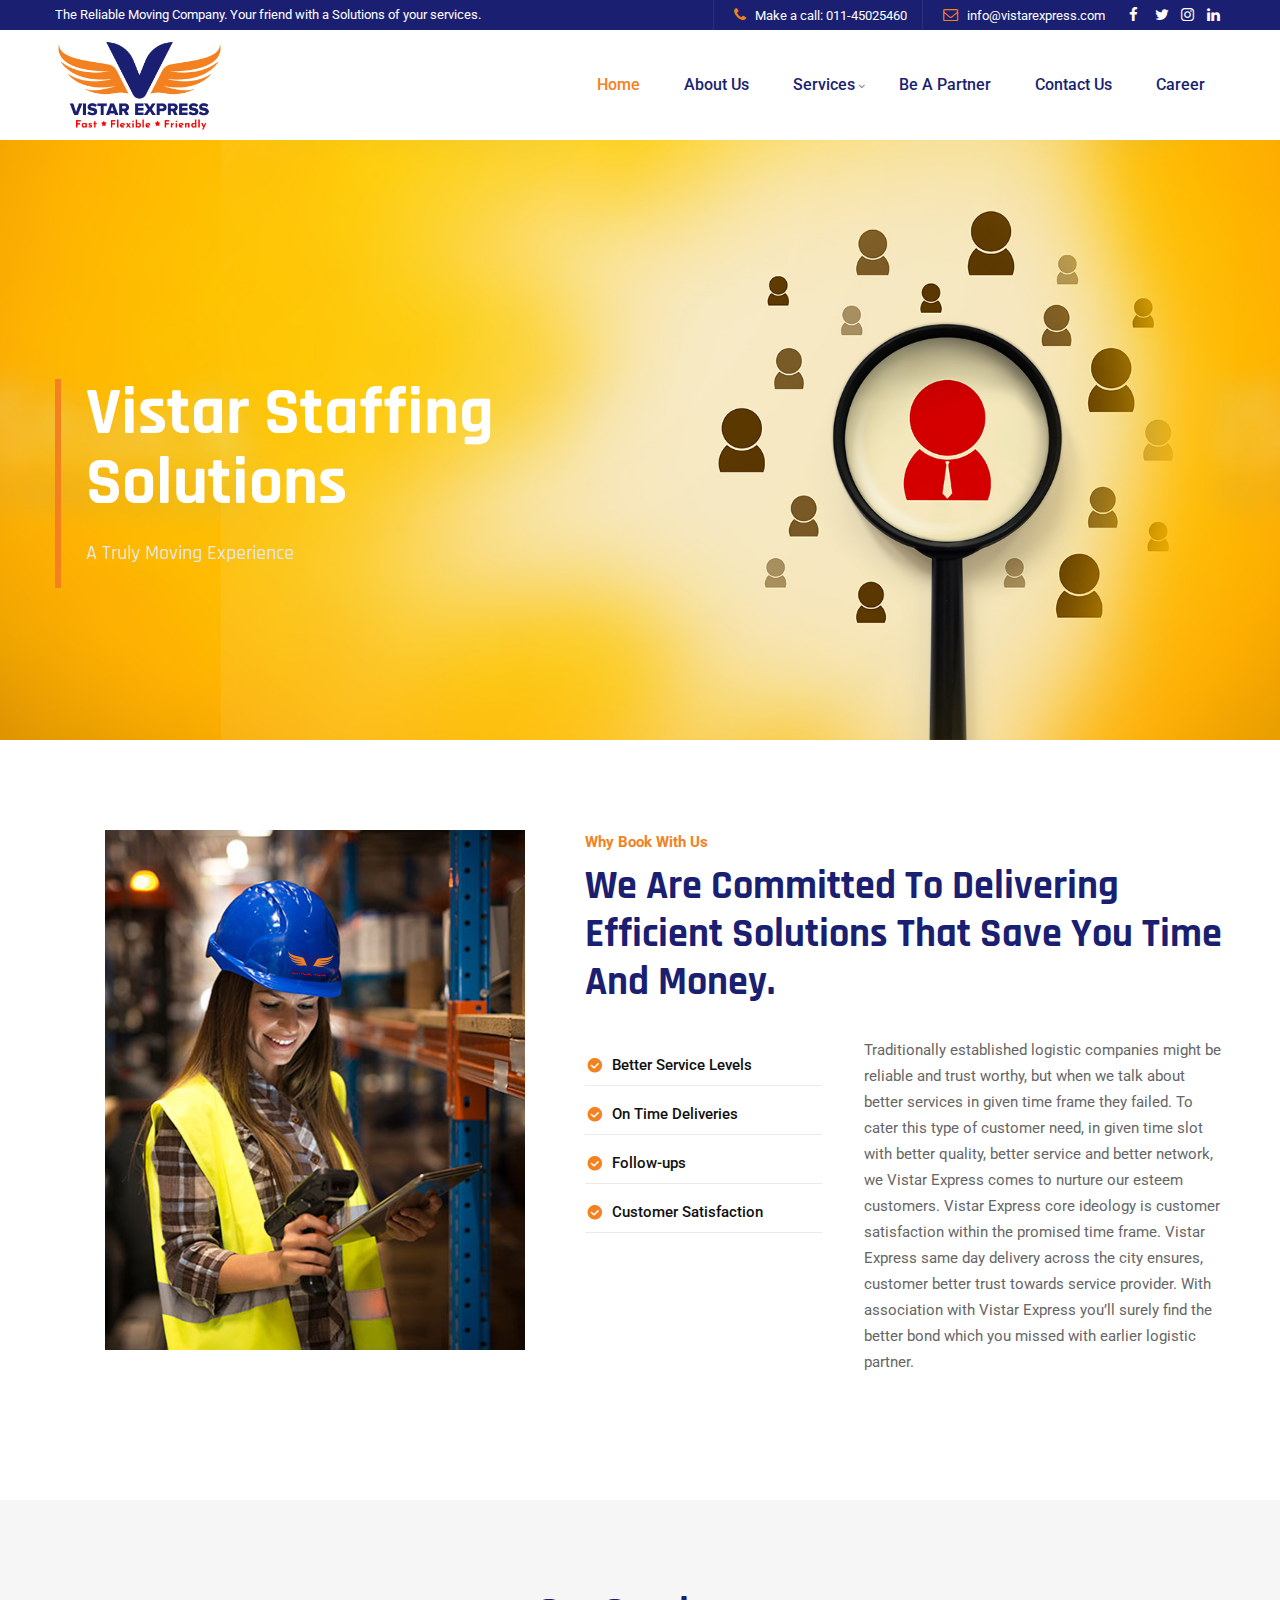
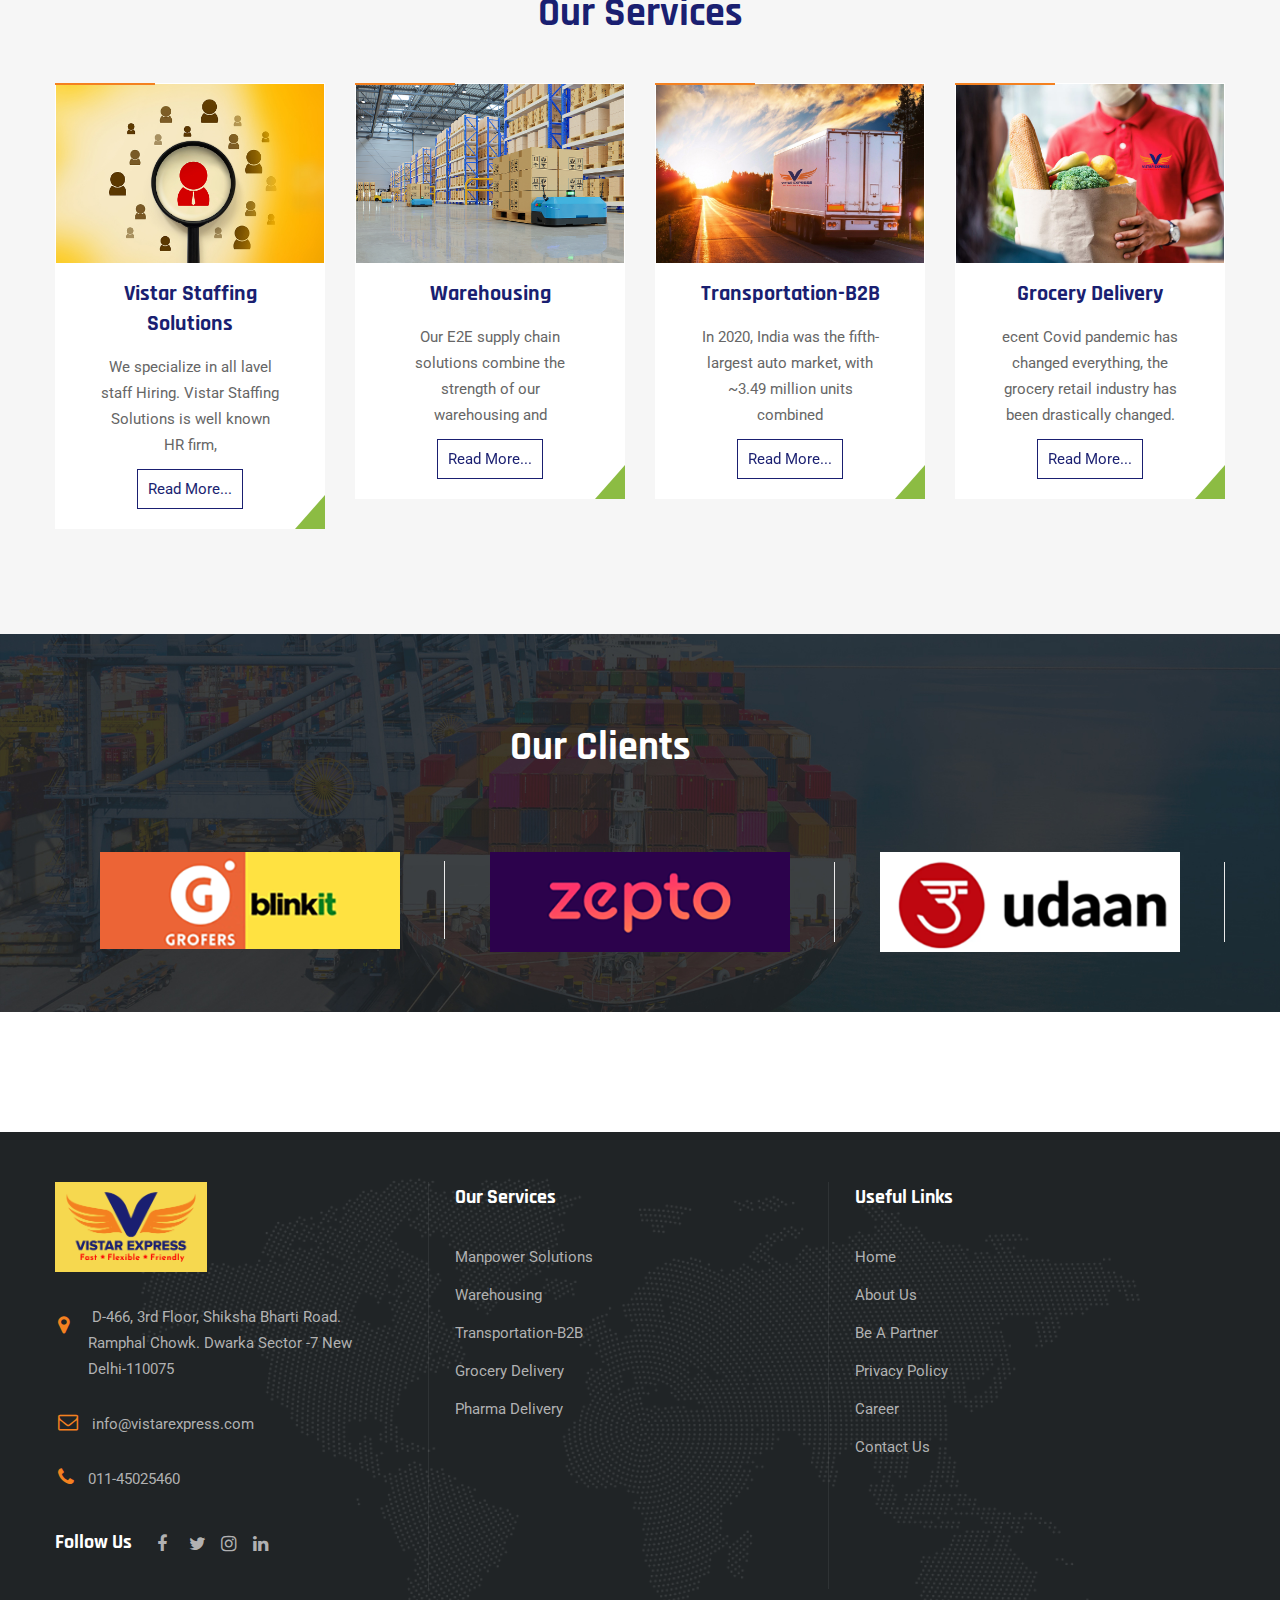
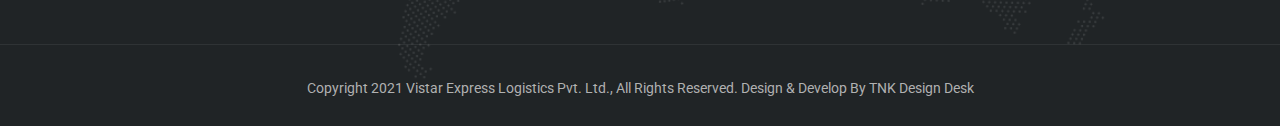
==== index.html @ c0fc0c7a "update files" ====
<!DOCTYPE html>
<html lang="en">

<!-- Mirrored from vistarexpress.com/ by HTTrack Website Copier/3.x [XR&CO'2014], Wed, 12 Mar 2025 23:53:25 GMT -->
<!-- Added by HTTrack --><meta http-equiv="content-type" content="text/html;charset=UTF-8" /><!-- /Added by HTTrack -->
<head>
<meta charset="utf-8">
<meta http-equiv="X-UA-Compatible" content="IE=edge">
<script type="application/ld+json">
		{
			"@context": "https://schema.org",
			"@type": "Product",
			"name": "VistarExpress Logistics Services",
			"image": "https://www.vistarexpress.com/images/logo.png",
			"telephone": "011-45025460",
			"email": " info@vistarexpress.com",
			"address": {
				"@type": "PostalAddress",
				"streetAddress": "D-466, 3rd Floor, ",
				"addressLocality": "Shiksha Bharti Road. Ramphal Chowk",
				"addressRegion": " New Delhi",
				"addressCountry": "India",
				"postalCode": "110075"
			},
			"url": "https://www.vistarexpress.com/",
			"aggregateRating": {
				"@type": "AggregateRating",
				"ratingValue": "4.8",
				"bestRating": "5",
				"ratingCount": "1,039"
			},
			"priceRange": "Call ☎ 011-45025460 | E:  info@vistarexpress.com"
		}
		}
	</script>
<meta name="description" content="Vistar Express Logistics Private Limited- Managing logistics for world’s multinational companies." />
<meta name="author" content="Vistar Express Logistics Private Limited" />
<meta name="viewport" content="width=device-width, initial-scale=1, maximum-scale=1" />
<title>Vistar Express Logistics Private Limited- Managing logistics for world’s multinational companies.</title>

<!-- favicon icon -->
<link rel="shortcut icon" href="images/favicon.png"/>

<!-- bootstrap -->
<link rel="stylesheet" type="text/css" href="css/bootstrap.min.css"/>

<!-- animate -->
<link rel="stylesheet" type="text/css" href="css/animate.css"/>

<!-- flaticon -->
<link rel="stylesheet" type="text/css" href="css/flaticon.css"/>

<!-- fontawesome -->
<link rel="stylesheet" type="text/css" href="css/font-awesome.min.css"/>

<!-- themify -->
<link rel="stylesheet" type="text/css" href="css/themify-icons.css"/>

<!-- slick -->
<link rel="stylesheet" type="text/css" href="css/slick.css">

<!-- prettyphoto -->
<link rel="stylesheet" type="text/css" href="css/prettyPhoto.css">

<!-- shortcodes -->
<link rel="stylesheet" type="text/css" href="css/shortcode.css"/>

<!-- main -->
<link rel="stylesheet" type="text/css" href="css/main.css"/>

<!-- megamenu -->
<link rel="stylesheet" type="text/css" href="css/megamenu.css"/>

<!-- responsive -->
<link rel="stylesheet" type="text/css" href="css/responsive.css"/>
</head>

<body>
<!--page start-->
<div class="page">
<!-- 
<div id="preloader" class="blobs-wrapper">
  <div class="cmt-bgcolor-skincolor loader"></div>
</div>
 -->
<!--header start-->
<header id="masthead" class="header cmt-header-style-02"> 
  <!-- cmt-topbar-wrapper -->
  <div class="cmt-topbar cmt-bgcolor-transpatant cmt-textcolor-white clearfix">
    <div class="container">
      <div class="row">
        <div class="col-md-12 d-flex flex-row align-items-center justify-content-center">
          <div class="cmt-topbar-content">
            <ul class="top-contact text-left">
              <li class="list-inline-item">The Reliable Moving Company. Your friend with a Solutions of your services.</li>
            </ul>
          </div>
          <div class="top_bar_contact_item ml-auto">
            <div class="top_bar_icon"><i class="fa fa-phone"></i> </div>
            Make a call:<a href="#"> 011-45025460</a> </div>
          <div class="top_bar_contact_item">
            <div class="top_bar_icon"><i class="fa fa-envelope-o"></i></div>
            info@vistarexpress.com </div>
          <div class="cmt-social-links-wrapper list-inline">
            <ul class="social-icons">
              <li> <a class="tooltip-bottom" target="_blank" href="https://www.facebook.com/VistarExpress" data-tooltip="Facebook"><i class="fa fa-facebook"></i></a> </li>
              <li> <a class="tooltip-bottom" target="_blank" href="https://twitter.com/vistarexpress" data-tooltip="Twitter"><i class="fa fa-twitter"></i></a> </li>
              <li> <a class="tooltip-bottom" target="_blank" href="https://www.instagram.com/vistarexpress/" data-tooltip="instagram"><i class="fa fa-instagram"></i></a> </li>
              <li> <a class="tooltip-bottom" target="_blank" href="https://www.linkedin.com/company/vistarexpress/" data-tooltip="linkedin"><i class="fa fa-linkedin"></i></a> </li>
            </ul>
          </div>
        </div>
      </div>
    </div>
  </div>
  <!-- cmt-topbar-wrapper end --> 
  <!-- site-header-menu -->
  <div id="site-header-menu" class="site-header-menu">
    <div class="site-header-menu-inner cmt-stickable-header ">
      <div class="container">
        <div class="row">
          <div class="col"> 
            <!--site-navigation -->
            <div class="site-navigation d-flex flex-row align-items-center"> 
              <!-- site-branding -->
              <div class="site-branding mr-auto"> <a class="home-link" href="index-2.html" title="Shiftler" rel="home"> <img id="logo-img" class="img-center standardlogo" src="images/logo.png" alt="logo-img"> </a> </div>
              <!-- site-branding end -->
              <div class="btn-show-menu-mobile menubar menubar--squeeze"> <span class="menubar-box"> <span class="menubar-inner"></span> </span> </div>
              <!-- menu -->
              <nav class="main-menu menu-mobile" id="menu">
                <ul class="menu">
                  <li class="active"><a href="index-2.html" >Home</a></li>
                  <li><a href="about-us.html">About Us</a></li>
                  <li class="mega-menu-item"><a href="#" class="mega-menu-link">Services</a>
                    <ul class="mega-submenu">
						<li><a href="manpower-solutions.html">Vistar Staffing Solutions</a></li>
                      <li><a href="warehousing.html">Warehousing</a></li>
                      <li><a href="transportation-b2b.html">Transportation-B2B</a></li>
                      <li><a href="grocery-delivery.html">Grocery Delivery</a></li>
                      <li><a href="pharma-delivery.html">Pharma Delivery</a></li>
                      
                    </ul>
                  </li>
                  <li> <a href="be-a-partner.html" >Be A Partner</a> </li>
                  <li> <a href="contact-us.html" >Contact Us</a> </li>
                  <li> <a href="career.html" >Career</a> </li>
                </ul>
              </nav>
            </div>
            <!-- site-navigation end--> 
          </div>
        </div>
      </div>
    </div>
  </div>
  <!-- site-header-menu end--> 
</header>

<!-- Banner -->
<div class="banner_slider_wrapper">
  <div class="banner_slider">
	  <div class="slide" style="background-image: url(images/slides/slider-mainbg-005.jpg);">
      <div class="slide__content cmt-textcolor-white text-left slide_style2">
        <div class="container">
          <div class="row">
            <div class="col-lg-12">
              <div class="slide__content--headings">
                <div class="border_left">
                  <h2  data-animation="fadeInDown " class="s2">Vistar Staffing</h2>
                  <h2  data-animation="fadeInDown " class="s2">Solutions</h2>
                  <p data-animation="fadeInLeft" data-delay="0.5">A Truly Moving Experience</p>
                </div>
                <!--<div data-animation="fadeInUp" data-delay="1.4" class="align-items-center"> <a class="cmt-btn cmt-btn-size-md cmt-btn-shape-square cmt-btn-style-border cmt-textcolor-white mr-20" href="contact-us.php">Contact Us !</a> <a class="cmt-btn cmt-btn-size-md cmt-btn-shape-square cmt-btn-style-fill cmt-btn-color-skincolor cmt-textcolor-white" href="contact-us.php">Request A Call Back!</a> </div>--> 
              </div>
            </div>
          </div>
        </div>
      </div>
    </div>
    <div class="slide" style="background-image: url(images/slides/slider-mainbg-001.jpg);">
      <div class="slide__content cmt-textcolor-white text-left slide_style2">
        <div class="container">
          <div class="row">
            <div class="col-lg-12">
              <div class="slide__content--headings">
                <div class="border_left">
                  <h2  data-animation="fadeInUp" data-delay="1">Grocery</h2>
                  <h2  data-animation="fadeInUp" data-delay="2">Delivery</h2>
                  <p data-animation="fadeInLeft" data-delay="0.5">A Truly Moving Experience</p>
                </div>
                <!--<div class="pb-10">
                    <div class="mt-25" data-animation="fadeInRight" data-delay="4"> <a class="cmt-btn cmt-btn-size-md cmt-btn-shape-square cmt-btn-style-fill cmt-btn-color-skincolor cmt-textcolor-white mr-20" href="contact-us.php">Request A Call Back!</a> <a class="cmt-btn cmt-btn-size-md cmt-btn-shape-square cmt-btn-style-border cmt-textcolor-white" href="contact-us.php">Contact Us !</a> </div>
                  </div>--> 
              </div>
            </div>
          </div>
        </div>
      </div>
    </div>
    
    <div class="slide" style="background-image: url(images/slides/slider-mainbg-002.jpg);">
      <div class="slide__content cmt-textcolor-white text-left slide_style2">
        <div class="container">
          <div class="row">
            <div class="col-lg-12">
              <div class="slide__content--headings">
                <div class="border_left">
                  <h2  data-animation="fadeInDown " class="s2">Pharma</h2>
                  <h2  data-animation="fadeInDown " class="s2">Delivery</h2>
                  <p data-animation="fadeInLeft" data-delay="0.5">A Truly Moving Experience</p>
                </div>
                <!--<div data-animation="fadeInUp" data-delay="1.4" class="align-items-center"> <a class="cmt-btn cmt-btn-size-md cmt-btn-shape-square cmt-btn-style-border cmt-textcolor-white mr-20" href="contact-us.php">Contact Us !</a> <a class="cmt-btn cmt-btn-size-md cmt-btn-shape-square cmt-btn-style-fill cmt-btn-color-skincolor cmt-textcolor-white" href="contact-us.php">Request A Call Back!</a> </div>--> 
              </div>
            </div>
          </div>
        </div>
      </div>
    </div>
    <div class="slide" style="background-image: url(images/slides/slider-mainbg-003.jpg);">
      <div class="slide__content cmt-textcolor-white text-left slide_style2">
        <div class="container">
          <div class="row">
            <div class="col-lg-12">
              <div class="slide__content--headings">
                <div class="border_left">
                  <h2  data-animation="fadeInDown " class="s2">Transport</h2>
                  <h2  data-animation="fadeInDown " class="s2">B2B</h2>
                  <p data-animation="fadeInLeft" data-delay="0.5">A Truly Moving Experience</p>
                </div>
                <!--<div data-animation="fadeInUp" data-delay="1.4" class="align-items-center"> <a class="cmt-btn cmt-btn-size-md cmt-btn-shape-square cmt-btn-style-border cmt-textcolor-white mr-20" href="contact-us.php">Contact Us !</a> <a class="cmt-btn cmt-btn-size-md cmt-btn-shape-square cmt-btn-style-fill cmt-btn-color-skincolor cmt-textcolor-white" href="contact-us.php">Request A Call Back!</a> </div>--> 
              </div>
            </div>
          </div>
        </div>
      </div>
    </div>
    <div class="slide" style="background-image: url(images/slides/slider-mainbg-004.jpg);">
      <div class="slide__content cmt-textcolor-white text-left slide_style2">
        <div class="container">
          <div class="row">
            <div class="col-lg-12">
              <div class="slide__content--headings">
                <div class="border_left">
                  <h2  data-animation="fadeInDown " class="s2">Warehousing</h2>
                  <h2  data-animation="fadeInDown " class="s2">Services</h2>
                  <p data-animation="fadeInLeft" data-delay="0.5">A Truly Moving Experience</p>
                </div>
                <!--<div data-animation="fadeInUp" data-delay="1.4" class="align-items-center"> <a class="cmt-btn cmt-btn-size-md cmt-btn-shape-square cmt-btn-style-border cmt-textcolor-white mr-20" href="contact-us.php">Contact Us !</a> <a class="cmt-btn cmt-btn-size-md cmt-btn-shape-square cmt-btn-style-fill cmt-btn-color-skincolor cmt-textcolor-white" href="contact-us.php">Request A Call Back!</a> </div>--> 
              </div>
            </div>
          </div>
        </div>
      </div>
    </div>
  </div>
</div>
<!-- Banner end--> 
<!--site-main start-->
<div class="site-main">
<!-- aboutus-section -->
<section class="cmt-row aboutus-section cmt-bgcolor-white clearfix">
  <div class="container">
    <div class="row"><!-- row -->
      <div class="col-lg-5 col-md-12 col-sm-12"> 
        <!-- cmt_single_image-wrapper -->
        <div class="cmt_single_image-wrapper pl-50"> <img class="img-fluid" src="images/single-img-01.jpg" title="single-img-one" alt="single-img-one"> </div>
        <!-- cmt_single_image-wrapper end --> 
        
      </div>
      <div class="col-lg-7 col-md-12 col-sm-12">
        <div class="pl-30 res-991-pl-0"> 
          <!-- section title -->
          <div class="section-title clearfix">
            <div class="title-header">
              <h3>Why Book With Us</h3>
              <h2 class="title">We Are Committed To Delivering Efficient Solutions That Save You Time And Money.</h2>
            </div>
          </div>
          <!-- section title end --> 
          <!-- row -->
          <div class="row">
            <div class=" col-lg-5 col-md-6 col-sm-12">
              <ul class="cmt-list cmt-list-style-icon">
                <li><i class="fa fa-check-circle cmt-textcolor-skincolor"></i><span class="cmt-list-li-content">Better Service Levels</span></li>
                <li><i class="fa fa-check-circle cmt-textcolor-skincolor"></i><span class="cmt-list-li-content">On Time Deliveries</span></li>
                <li><i class="fa fa-check-circle cmt-textcolor-skincolor"></i><span class="cmt-list-li-content">Follow-ups</span></li>
                <li><i class="fa fa-check-circle cmt-textcolor-skincolor"></i><span class="cmt-list-li-content">Customer Satisfaction</span></li>
              </ul>
            </div>
            <div class="col-lg-7 col-md-6 col-sm-12">
              <div class="mb-35">
                <div class="about-us-desc mb-15">Traditionally established logistic companies might be reliable and trust worthy, but when we talk about better services in given time frame they failed. To cater this type of customer need, in given time slot with better quality, better service and better network, we Vistar Express comes to nurture our esteem customers. Vistar Express core ideology is customer satisfaction within the promised time frame. Vistar Express same day delivery across the city ensures, customer better trust towards service provider. With association with Vistar Express you’ll surely find the better bond which you missed with earlier logistic partner.</div>
              </div>
            </div>
          </div>
          <!-- row END--> 
        </div>
      </div>
    </div>
    <!-- row end --> 
  </div>
</section>
<!-- aboutus-section end --> 
<!-- service-section -->
<section class="cmt-row service-section  cmt-bgcolor-grey clearfix">
  <div class="container"> 
    <!--row-->
    <div class="row">
      <div class="col-lg-12 col-md-12 col-sm-12 m-auto"> 
        <!--section title-->
        <div class="section-title text-center">
          <div class="title-header">
            <h2 class="title">Our Services</h2>
          </div>
        </div>
        <!--section title end--> 
      </div>
    </div>
    <!--row end-->
    <div class="row slick_slider services" data-slick='{"slidesToShow": 4, "slidesToScroll": 1, "arrows":false,"dots":false, "autoplay":false, "infinite":true,"responsive": [{"breakpoint":1100,"settings":{"slidesToShow": 3}} , {"breakpoint":992,"settings":{"slidesToShow": 2}},
                    {"breakpoint":630,"settings":{"slidesToShow": 1}}]}'>
      <div class="col-12">
        <div class="cmt-bgcolor-white featured-icon-box icon-align-top-content text-left style3">
          <div class="featured-icon">
            <div class="cmt-icon cmt-icon_element-onlytxt cmt-icon_element-color-skincolor cmt-icon_element-size-lg"> <img src="images/manpower-solutions.jpg" class="img-fluid"> </div>
          </div>
          <div class="featured-content">
            <div class="featured-title">
              <h3><a href="manpower-solutions.html">Vistar Staffing Solutions</a></h3>
            </div>
            <div class="featured-desc">We specialize in all lavel staff Hiring. Vistar Staffing Solutions is well known HR firm, </div>
            <a href="manpower-solutions.html" class="btn_new">Read More...</a> </div>
        </div>
      </div>
      <div class="col-12">
        <div class="cmt-bgcolor-white featured-icon-box icon-align-top-content text-left style3">
          <div class="featured-icon">
            <div class="cmt-icon cmt-icon_element-onlytxt cmt-icon_element-color-skincolor cmt-icon_element-size-lg"> <img src="images/Warehousing-1-min.jpg" class="img-fluid"> </div>
          </div>
          <div class="featured-content">
            <div class="featured-title">
              <h3><a href="warehousing.html">Warehousing</a></h3>
            </div>
            <div class="featured-desc"> Our E2E supply chain solutions combine the strength of our warehousing and </div>
            <a href="warehousing.html" class="btn_new">Read More...</a> </div>
        </div>
      </div>
      <div class="col-12">
        <div class="cmt-bgcolor-white featured-icon-box icon-align-top-content text-left style3">
          <div class="featured-icon">
            <div class="cmt-icon cmt-icon_element-onlytxt cmt-icon_element-color-skincolor cmt-icon_element-size-lg"> <img src="images/Transportation-B2B.jpg" class="img-fluid"> </div>
          </div>
          <div class="featured-content">
            <div class="featured-title">
              <h3><a href="transportation-b2b.html">Transportation-B2B</a></h3>
            </div>
            <div class="featured-desc"> In 2020, India was the fifth-largest auto market, with ~3.49 million units combined </div>
            <a href="transportation-b2b.html" class="btn_new">Read More...</a> </div>
        </div>
      </div>
      <div class="col-12">
        <div class="cmt-bgcolor-white featured-icon-box icon-align-top-content text-left style3">
          <div class="featured-icon">
            <div class="cmt-icon cmt-icon_element-onlytxt cmt-icon_element-color-skincolor cmt-icon_element-size-lg"> <img src="images/Grocery-Delivery-min.jpg" class="img-fluid"> </div>
          </div>
          <div class="featured-content">
            <div class="featured-title">
              <h3><a href="grocery-delivery.html">Grocery Delivery</a></h3>
            </div>
            <div class="featured-desc"> ecent Covid pandemic has changed everything, the grocery retail industry has been drastically changed. </div>
            <a href="grocery-delivery.html" class="btn_new">Read More...</a> </div>
        </div>
      </div>
      <div class="col-12">
        <div class="cmt-bgcolor-white featured-icon-box icon-align-top-content text-left style3">
          <div class="featured-icon">
            <div class="cmt-icon cmt-icon_element-onlytxt cmt-icon_element-color-skincolor cmt-icon_element-size-lg"> <img src="images/Pharma-1-min.jpg" class="img-fluid"> </div>
          </div>
          <div class="featured-content">
            <div class="featured-title">
              <h3><a href="pharma-delivery.html">Pharma Delivery</a></h3>
            </div>
            <div class="featured-desc"> India enjoys an important position in the global pharmaceuticals sector. Indian harmaceutical </div>
            <a href="pharma-delivery.html" class="btn_new">Read More...</a> </div>
        </div>
      </div>
    </div>
  </div>
</section>
<!--End service-section --> 
<!-- brocken-section -->
<section class="cmt-row bottom-zero-padding-section mb-120 cmt-bg cmt-bgimage-yes bg-img4 clearfix">
<div class=" cmt-bg-layer cmt-row-wrapper-bg-layer"></div>
<div class="container">
<!--row-->
<div class="row">
<div class="col-lg-12 col-md-12 col-sm-12">
  <div class="pr-80  res-991-pr-0">
    <div class="section-title">
      <div class="title-header">
        <h2 class="title cmt-textcolor-white text-center">Our Clients</h2>
      </div>
      <!-- <div class="title-desc cmt-textcolor-white">
                  <p class="mb-0">Fill up the form and our team will get in touch with you shortly.</p>
                </div> --> 
    </div>
    <!-- section title end --> 
    
  </div>
</div>
<div class="col-lg-12">
<!--client-section-->
<div class="cmt-row client-section  z-index-1 clearfix">
<div class="container"> 
  <!-- row -->
  <div class=" text-center">
    <div class="m-auto">
      <div class="cmt-bgcolor-transpatant">
        <div class="layer-content"> 
          <!-- slick_slider -->
          <div class="row slick_slider cmt-client-box" data-slick='{"slidesToShow": 3, "slidesToScroll": 1, "arrows":false, "autoplay":true, "infinite":true, "responsive": [{"breakpoint":1200,"settings":{"slidesToShow": 5}}, {"breakpoint":1024,"settings":{"slidesToShow": 4}}, {"breakpoint":777,"settings":{"slidesToShow": 3}}, {"breakpoint":575,"settings":{"slidesToShow": 2}},
                                    {"breakpoint":425,"settings":{"slidesToShow": 1}}]}'>
            <div class="col-md-12">
              <div class="client-box style2">
                <div class="cmt-client-logo">
                  <div class="client-thumbnail"> <img class="img-fluid auto_size" src="images/client/white-client-logo1.png" alt="image"> </div>
                </div>
              </div>
            </div>
            <div class="col-md-12">
              <div class="client-box style2">
                <div class="cmt-client-logo">
                  <div class="client-thumbnail"> <img class="img-fluid auto_size" src="images/client/white-client-logo2.png" alt="image"> </div>
                </div>
              </div>
            </div>
            <div class="col-md-12">
              <div class="client-box style2">
                <div class="cmt-client-logo">
                  <div class="client-thumbnail"> <img class="img-fluid auto_size" src="images/client/white-client-logo3.png" alt="image"> </div>
                </div>
              </div>
            </div>
            <div class="col-md-12">
              <div class="client-box style2">
                <div class="cmt-client-logo">
                  <div class="client-thumbnail"> <img class="img-fluid auto_size" src="images/client/white-client-logo4.png" alt="image"> </div>
                </div>
              </div>
            </div>
            <!--<div class="col-md-12">
                                            <div class="client-box style2">
                                                <div class="cmt-client-logo">
                                                    <div class="client-thumbnail">
                                                        <img class="img-fluid auto_size" src="images/client/white-client-logo5.png" alt="image">
                                                    </div>
                                                </div>
                                            </div>
                                        </div>-->
            <div class="col-md-12">
              <div class="client-box style2">
                <div class="cmt-client-logo">
                  <div class="client-thumbnail"> <img class="img-fluid auto_size" src="images/client/white-client-logo6.png" alt="image"> </div>
                </div>
              </div>
            </div>
            <div class="col-md-12">
              <div class="client-box style2">
                <div class="cmt-client-logo">
                  <div class="client-thumbnail"> <img class="img-fluid auto_size" src="images/client/white-client-logo7.png" alt="image"> </div>
                </div>
              </div>
            </div>
          </div>
          <!-- cmt-client end --> 
        </div>
      </div>
    </div>
    </section>
    <!-- <section class="cmt-row bottom-zero-padding-section mb-120 cmt-bg cmt-bgimage-yes bg-img4 clearfix">
      <div class=" cmt-bg-layer cmt-row-wrapper-bg-layer"></div>
      <div class="container"> 
        
        <div class="row">
          <div class="col-lg-6 col-md-12 col-sm-12">
            <div class="pr-80  res-991-pr-0">
              <div class="section-title">
                <div class="title-header">
                  <h2 class="title cmt-textcolor-white">Want to expand your business and looking for a reliable logistics partner?</h2>
                </div>
                <div class="title-desc cmt-textcolor-white">
                  <p class="mb-0">Fill up the form and our team will get in touch with you shortly.</p>
                </div>
              </div>
              
              <div class="row no-gutters">
                <div class="col-lg-4 col-md-4 col-sm-4"> 
                  
                  <div class="featured-icon-box icon-align-top-content text-left">
                    <div class="featured-icon">
                      <div class="cmt-icon cmt-icon_element-onlytxt cmt-icon_element-color-skincolor cmt-icon_element-size-lg"> <i class="flaticon-delivery-truck-2"></i> </div>
                    </div>
                    <div class="featured-content">
                      <div class="content-inner">
                        <div class="featured-title">
                          <h3 class="cmt-textcolor-white">Transparent Pricing</h3>
                        </div>
                      </div>
                    </div>
                  </div>
                  
                </div>
                <div class="col-lg-4 col-md-4 col-sm-4"> 
                  
                  <div class="featured-icon-box  icon-align-top-content text-left">
                    <div class="featured-icon">
                      <div class="cmt-icon cmt-icon_element-onlytxt cmt-icon_element-color-skincolor cmt-icon_element-size-lg"> <i class="flaticon-fast-delivery"></i> </div>
                    </div>
                    <div class="featured-content">
                      <div class="content-inner">
                        <div class="featured-title">
                          <h3 class="cmt-textcolor-white">Real-Time Tracking</h3>
                        </div>
                      </div>
                    </div>
                  </div>
                 
                </div>
                <div class="col-lg-4 col-md-4 col-sm-4"> 
                  
                  <div class="featured-icon-box  icon-align-top-content text-left ">
                    <div class="featured-icon">
                      <div class="cmt-icon cmt-icon_element-onlytxt cmt-icon_element-color-skincolor cmt-icon_element-size-lg"> <i class="flaticon-import"></i> </div>
                    </div>
                    <div class="featured-content">
                      <div class="content-inner">
                        <div class="featured-title">
                          <h3 class="cmt-textcolor-white">Warehouse Handling</h3>
                        </div>
                      </div>
                    </div>
                  </div>
                  
                </div>
              </div>
            </div>
          </div>
          <div class="col-lg-6 col-md-12 col-sm-12">
            <div class="brocken-wrap-form res-991-mt-30">
              <div class="cmt-bgcolor-white box-shadow z-index-U">
                <div class="cmt-bgcolor-skincolor w-100 d-flex">
                  <div class="cmt-icon cmt-icon_element-size-sm"> <i class="flaticon-email-1"></i> </div>
                  
                  <div class="title-header">
                    <h2 class="title">Request A Quote</h2>
                  </div>
                 
                </div>
                <form id="cmt-contactform-1" class="cmt-contactform-1 wrap-form clearfix spacing-6" method="post" action="#" >
                  <div class="row">
                    <div class="col-lg-12">
                      <label> <span class="text-input">
                        <input name="name" type="text" value="" placeholder="Name" required="required">
                        </span> </label>
                    </div>
                    <div class="col-lg-12">
                      <label> <span class="text-input">
                        <input name="phone" type="text" value="" placeholder="Email" required="required">
                        </span> </label>
                    </div>
                    <div class="col-lg-12">
                      <label> <span class="text-input">
                        <input name="address" type="text" value="" placeholder="Phone" required="required">
                        </span> </label>
                    </div>
                    <div class="col-lg-12">
                      <label> <span class="text-input">
                        <input name="phone" type="text" value="" placeholder="Subject" required="required">
                        </span> </label>
                    </div>
                    <div class="col-lg-12">
                      <label> <span class="text-input">
                        <select>
                          <option value="Choose Services" selected="selected">--Choose Services--</option>
                          <option value="Grocery Delivery">Grocery Delivery</option>
                          <option value="Pharma Delivery">Pharma Delivery</option>
                          <option value="Transportation-B2B">Transportation-B2B</option>
                        </select>
                        </span> </label>
                    </div>
                  </div>
                  <button class="submit cmt-btn cmt-btn-size-md cmt-btn-shape-square cmt-btn-style-fill cmt-btn-color-darkgrey w-100" type="submit">Request A Quote</button>
                </form>
              </div>
            </div>
          </div>
        </div>
      </div>
    </section> --> 
    <!--End brocken-section  --> 
    
    <!-- testimonial-section --> 
    
    <!-- testimonial-section end --> 
    
  </div>
  <!--Main site Over--> 
  <!--footer start-->
  <footer class="footer widget-footer clearfix">
  <div class="first-footer">
    <div class="container">
      <div class="row">
        <div class="col-sm-6 col-md-6 col-lg-4 widget-area">
          <div class="widget widget_text  clearfix">
            <div class="footer-logo"> <img id="footer-logo-img" class="img-center" src="images/logo-f.png" alt="" > </div>
            <ul class="widget_contact_wrapper">
              <li> <i class="fa fa-map-marker cmt-textcolor-skincolor"></i> D-466, 3rd Floor, Shiksha Bharti Road. Ramphal Chowk.
                Dwarka Sector -7 New Delhi-110075 </li>
              <li> <i class="fa fa-envelope-o cmt-textcolor-skincolor"></i> <a href="mailto:Contact@Company.com">info@vistarexpress.com</a> </li>
              <li> <i class="fa fa-phone cmt-textcolor-skincolor"></i>011-45025460 </li>
            </ul>
            <div class="widget d-flex pt-2">
              <h3 class="widget-title">Follow Us</h3>
              <div class="social-icons">
                <ul class="list-inline d-flex">
                  <li> <a class="tooltip-top" target="_blank" href="https://www.facebook.com/VistarExpress" data-tooltip="Facebook"><i class="fa fa-facebook"></i></a> </li>
                  <li> <a class="tooltip-top" target="_blank" href="https://twitter.com/vistarexpress" data-tooltip="Twitter"><i class="fa fa-twitter"></i></a> </li>
                  <li> <a class=" tooltip-top" target="_blank" href="https://www.instagram.com/vistarexpress/" data-tooltip="instagram"><i class="fa fa-instagram"></i></a> </li>
                  <li> <a class="tooltip-top" target="_blank" href="https://www.linkedin.com/company/vistarexpress/" data-tooltip="linkedin"><i class="fa fa-linkedin"></i></a> </li>
                </ul>
              </div>
            </div>
          </div>
        </div>
        <div class="col-sm-6 col-md-6 col-lg-4 widget-area">
          <div class="widget widget_nav_menu clearfix">
            <h3 class="widget-title">Our Services</h3>
            <ul class="menu-footer-quick-links">
				<li><a href="manpower-solutions.html">Manpower Solutions</a></li>
				<li><a href="warehousing.html">Warehousing</a></li>
						<li><a href="transportation-b2b.html">Transportation-B2B</a></li>
                      <li><a href="grocery-delivery.html">Grocery Delivery</a></li>
                      <li><a href="pharma-delivery.html">Pharma Delivery</a></li>
				
				
				
              
            </ul>
          </div>
        </div>
        <div class="col-sm-6 col-md-6 col-lg-4 widget-area">
          <div class="widget widget_nav_menu clearfix">
            <h3 class="widget-title">Useful Links</h3>
            <ul class="menu-footer-quick-service-links">
              <li><a href="index-2.html"> Home</a></li>
              <li><a href="about-us.html">About Us</a></li>
              <li><a href="be-a-partner.html">Be A Partner</a></li>
              <li><a href="privacy-policy.html">Privacy Policy</a></li>
              <li><a href="career.html">Career</a></li>
              <li><a href="contact-us.html">Contact Us</a></li>
            </ul>
          </div>
        </div>
      </div>
    </div>
  </div>
  <div class="bottom-footer-text">
    <div class="container">
      <div class="row copyright">
        <div class="col-lg-12 col-md-12 col-sm-12 text-center"> <span>Copyright 2021 <a href="index-2.html">Vistar Express Logistics Pvt. Ltd.</a>, All Rights Reserved. Design & Develop By <a href="https://tnkdesigndesk.com/">TNK Design Desk</a></span> </div>
      </div>
    </div>
  </div>
</footer>
<!--back-to-top start--> 
<a id="totop" href="#top"> <i class="fa fa-angle-up"></i> </a> 
<!--back-to-top end--></div>
<!--Page End--> 
<!-- Javascript --> 
<script src="js/jquery-3.6.0.min.js"></script> 
<script src="js/jquery-migrate-3.3.2.min.js"></script> 
<script src="js/bootstrap.min.js"></script> 
<script src="js/jquery.easing.js"></script> 
<script src="js/popper.min.js"></script> 
<script src="js/jquery-waypoints.js"></script> 
<script src="js/jquery-validate.js"></script> 
<script src="js/jquery.prettyPhoto.js"></script> 
<script src="js/slick.min.js"></script> 
<script src="js/numinate.min.js"></script> 
<script src="js/main.js"></script>
</body>

<!-- Mirrored from vistarexpress.com/ by HTTrack Website Copier/3.x [XR&CO'2014], Wed, 12 Mar 2025 23:53:37 GMT -->
</html>
---- css/flaticon.css ----
/*
  	Flaticon icon font: Flaticon
  	Creation date: 07/07/2020 08:48
  	*/

@font-face {
  font-family: "Flaticon";
  src: url("../fonts/Flaticon.eot");
  src: url("../fonts/Flaticond41dd41d.eot?#iefix") format("embedded-opentype"),
       url("../fonts/Flaticon.woff2") format("woff2"),
       url("../fonts/Flaticon.woff") format("woff"),
       url("../fonts/Flaticon.ttf") format("truetype"),
       url("../fonts/Flaticon.svg#Flaticon") format("svg");
  font-weight: normal;
  font-style: normal;
}

@media screen and (-webkit-min-device-pixel-ratio:0) {
  @font-face {
    font-family: "Flaticon";
    src: url("../fonts/Flaticon.svg#Flaticon") format("svg");
  }
}

[class^="flaticon-"]:before, [class*=" flaticon-"]:before,
[class^="flaticon-"]:after, [class*=" flaticon-"]:after {   
  font-family: Flaticon;
  font-size:  inherit;
  font-style: normal;
}


.flaticon-logistics:before { content: "\f100"; }
.flaticon-location:before { content: "\f101"; }
.flaticon-vessel:before { content: "\f102"; }
.flaticon-forklift:before { content: "\f103"; }
.flaticon-open:before { content: "\f104"; }
.flaticon-worldwide-shipping:before { content: "\f105"; }
.flaticon-plane:before { content: "\f106"; }
.flaticon-airplane:before { content: "\f107"; }
.flaticon-travel:before { content: "\f108"; }
.flaticon-airport:before { content: "\f109"; }
.flaticon-yacht:before { content: "\f10a"; }
.flaticon-fishing-boat:before { content: "\f10b"; }
.flaticon-vessel-1:before { content: "\f10c"; }
.flaticon-container:before { content: "\f10d"; }
.flaticon-boxes:before { content: "\f10e"; }
.flaticon-air-freight:before { content: "\f10f"; }
.flaticon-shipping:before { content: "\f110"; }
.flaticon-delivery:before { content: "\f111"; }
.flaticon-truck:before { content: "\f112"; }
.flaticon-shipping-1:before { content: "\f113"; }
.flaticon-pin:before { content: "\f114"; }
.flaticon-location-1:before { content: "\f115"; }
.flaticon-world:before { content: "\f116"; }
.flaticon-remote:before { content: "\f117"; }
.flaticon-hook:before { content: "\f118"; }
.flaticon-warehouse:before { content: "\f119"; }
.flaticon-shipping-2:before { content: "\f11a"; }
.flaticon-cargo-ship:before { content: "\f11b"; }
.flaticon-delivery-truck:before { content: "\f11c"; }
.flaticon-launch:before { content: "\f11d"; }
.flaticon-delivery-truck-1:before { content: "\f11e"; }
.flaticon-delivery-truck-2:before { content: "\f11f"; }
.flaticon-fast-delivery:before { content: "\f120"; }
.flaticon-push-cart:before { content: "\f121"; }
.flaticon-import:before { content: "\f122"; }
.flaticon-export:before { content: "\f123"; }
.flaticon-email:before { content: "\f124"; }
.flaticon-forklift-1:before { content: "\f125"; }
.flaticon-email-1:before { content: "\f126"; }
.flaticon-conveyor:before { content: "\f127"; }
.flaticon-call:before { content: "\f128"; }
.flaticon-play:before { content: "\f129"; }
.flaticon-video-player:before { content: "\f12a"; }
.flaticon-play-1:before { content: "\f12b"; }
.flaticon-play-button:before { content: "\f12c"; }
---- css/themify-icons.css ----
@font-face {
	font-family: 'themify';
	src:url('../fonts/themify9f249f24.eot?-fvbane');
	src:url('../fonts/themifyd41dd41d.eot?#iefix-fvbane') format('embedded-opentype'),
		url('../fonts/themify9f249f24.woff?-fvbane') format('woff'),
		url('../fonts/themify9f249f24.ttf?-fvbane') format('truetype'),
		url('../fonts/themify9f249f24.svg?-fvbane#themify') format('svg');
	font-weight: normal;
	font-style: normal;
}

[class^="ti-"], [class*=" ti-"] {
	font-family: 'themify';
	speak: none;
	font-style: normal;
	font-weight: normal;
	font-variant: normal;
	text-transform: none;
	line-height: 1;

	/* Better Font Rendering =========== */
	-webkit-font-smoothing: antialiased;
	-moz-osx-font-smoothing: grayscale;
}

.ti-wand:before {
	content: "\e600";
}
.ti-volume:before {
	content: "\e601";
}
.ti-user:before {
	content: "\e602";
}
.ti-unlock:before {
	content: "\e603";
}
.ti-unlink:before {
	content: "\e604";
}
.ti-trash:before {
	content: "\e605";
}
.ti-thought:before {
	content: "\e606";
}
.ti-target:before {
	content: "\e607";
}
.ti-tag:before {
	content: "\e608";
}
.ti-tablet:before {
	content: "\e609";
}
.ti-star:before {
	content: "\e60a";
}
.ti-spray:before {
	content: "\e60b";
}
.ti-signal:before {
	content: "\e60c";
}
.ti-shopping-cart:before {
	content: "\e60d";
}
.ti-shopping-cart-full:before {
	content: "\e60e";
}
.ti-settings:before {
	content: "\e60f";
}
.ti-search:before {
	content: "\e610";
}
.ti-zoom-in:before {
	content: "\e611";
}
.ti-zoom-out:before {
	content: "\e612";
}
.ti-cut:before {
	content: "\e613";
}
.ti-ruler:before {
	content: "\e614";
}
.ti-ruler-pencil:before {
	content: "\e615";
}
.ti-ruler-alt:before {
	content: "\e616";
}
.ti-bookmark:before {
	content: "\e617";
}
.ti-bookmark-alt:before {
	content: "\e618";
}
.ti-reload:before {
	content: "\e619";
}
.ti-plus:before {
	content: "\e61a";
}
.ti-pin:before {
	content: "\e61b";
}
.ti-pencil:before {
	content: "\e61c";
}
.ti-pencil-alt:before {
	content: "\e61d";
}
.ti-paint-roller:before {
	content: "\e61e";
}
.ti-paint-bucket:before {
	content: "\e61f";
}
.ti-na:before {
	content: "\e620";
}
.ti-mobile:before {
	content: "\e621";
}
.ti-minus:before {
	content: "\e622";
}
.ti-medall:before {
	content: "\e623";
}
.ti-medall-alt:before {
	content: "\e624";
}
.ti-marker:before {
	content: "\e625";
}
.ti-marker-alt:before {
	content: "\e626";
}
.ti-arrow-up:before {
	content: "\e627";
}
.ti-arrow-right:before {
	content: "\e628";
}
.ti-arrow-left:before {
	content: "\e629";
}
.ti-arrow-down:before {
	content: "\e62a";
}
.ti-lock:before {
	content: "\e62b";
}
.ti-location-arrow:before {
	content: "\e62c";
}
.ti-link:before {
	content: "\e62d";
}
.ti-layout:before {
	content: "\e62e";
}
.ti-layers:before {
	content: "\e62f";
}
.ti-layers-alt:before {
	content: "\e630";
}
.ti-key:before {
	content: "\e631";
}
.ti-import:before {
	content: "\e632";
}
.ti-image:before {
	content: "\e633";
}
.ti-heart:before {
	content: "\e634";
}
.ti-heart-broken:before {
	content: "\e635";
}
.ti-hand-stop:before {
	content: "\e636";
}
.ti-hand-open:before {
	content: "\e637";
}
.ti-hand-drag:before {
	content: "\e638";
}
.ti-folder:before {
	content: "\e639";
}
.ti-flag:before {
	content: "\e63a";
}
.ti-flag-alt:before {
	content: "\e63b";
}
.ti-flag-alt-2:before {
	content: "\e63c";
}
.ti-eye:before {
	content: "\e63d";
}
.ti-export:before {
	content: "\e63e";
}
.ti-exchange-vertical:before {
	content: "\e63f";
}
.ti-desktop:before {
	content: "\e640";
}
.ti-cup:before {
	content: "\e641";
}
.ti-crown:before {
	content: "\e642";
}
.ti-comments:before {
	content: "\e643";
}
.ti-comment:before {
	content: "\e644";
}
.ti-comment-alt:before {
	content: "\e645";
	
}
.ti-close:before {
	content: "\e646";
}
.ti-clip:before {
	content: "\e647";
}
.ti-angle-up:before {
	content: "\e648";
}
.ti-angle-right:before {
	content: "\e649";
}
.ti-angle-left:before {
	content: "\e64a";
}
.ti-angle-down:before {
	content: "\e64b";
}
.ti-check:before {
	content: "\e64c";
}
.ti-check-box:before {
	content: "\e64d";
}
.ti-camera:before {
	content: "\e64e";
}
.ti-announcement:before {
	content: "\e64f";
}
.ti-brush:before {
	content: "\e650";
}
.ti-briefcase:before {
	content: "\e651";
}
.ti-bolt:before {
	content: "\e652";
}
.ti-bolt-alt:before {
	content: "\e653";
}
.ti-blackboard:before {
	content: "\e654";
}
.ti-bag:before {
	content: "\e655";
}
.ti-move:before {
	content: "\e656";
}
.ti-arrows-vertical:before {
	content: "\e657";
}
.ti-arrows-horizontal:before {
	content: "\e658";
}
.ti-fullscreen:before {
	content: "\e659";
}
.ti-arrow-top-right:before {
	content: "\e65a";
}
.ti-arrow-top-left:before {
	content: "\e65b";
}
.ti-arrow-circle-up:before {
	content: "\e65c";
}
.ti-arrow-circle-right:before {
	content: "\e65d";
}
.ti-arrow-circle-left:before {
	content: "\e65e";
}
.ti-arrow-circle-down:before {
	content: "\e65f";
}
.ti-angle-double-up:before {
	content: "\e660";
}
.ti-angle-double-right:before {
	content: "\e661";
}
.ti-angle-double-left:before {
	content: "\e662";
}
.ti-angle-double-down:before {
	content: "\e663";
}
.ti-zip:before {
	content: "\e664";
}
.ti-world:before {
	content: "\e665";
}
.ti-wheelchair:before {
	content: "\e666";
}
.ti-view-list:before {
	content: "\e667";
}
.ti-view-list-alt:before {
	content: "\e668";
}
.ti-view-grid:before {
	content: "\e669";
}
.ti-uppercase:before {
	content: "\e66a";
}
.ti-upload:before {
	content: "\e66b";
}
.ti-underline:before {
	content: "\e66c";
}
.ti-truck:before {
	content: "\e66d";
}
.ti-timer:before {
	content: "\e66e";
}
.ti-ticket:before {
	content: "\e66f";
}
.ti-thumb-up:before {
	content: "\e670";
}
.ti-thumb-down:before {
	content: "\e671";
}
.ti-text:before {
	content: "\e672";
}
.ti-stats-up:before {
	content: "\e673";
}
.ti-stats-down:before {
	content: "\e674";
}
.ti-split-v:before {
	content: "\e675";
}
.ti-split-h:before {
	content: "\e676";
}
.ti-smallcap:before {
	content: "\e677";
}
.ti-shine:before {
	content: "\e678";
}
.ti-shift-right:before {
	content: "\e679";
}
.ti-shift-left:before {
	content: "\e67a";
}
.ti-shield:before {
	content: "\e67b";
}
.ti-notepad:before {
	content: "\e67c";
}
.ti-server:before {
	content: "\e67d";
}
.ti-quote-right:before {
	content: "\e67e";
}
.ti-quote-left:before {
	content: "\e67f";
}
.ti-pulse:before {
	content: "\e680";
}
.ti-printer:before {
	content: "\e681";
}
.ti-power-off:before {
	content: "\e682";
}
.ti-plug:before {
	content: "\e683";
}
.ti-pie-chart:before {
	content: "\e684";
}
.ti-paragraph:before {
	content: "\e685";
}
.ti-panel:before {
	content: "\e686";
}
.ti-package:before {
	content: "\e687";
}
.ti-music:before {
	content: "\e688";
}
.ti-music-alt:before {
	content: "\e689";
}
.ti-mouse:before {
	content: "\e68a";
}
.ti-mouse-alt:before {
	content: "\e68b";
}
.ti-money:before {
	content: "\e68c";
}
.ti-microphone:before {
	content: "\e68d";
}
.ti-menu:before {
	content: "\e68e";
}
.ti-menu-alt:before {
	content: "\e68f";
}
.ti-map:before {
	content: "\e690";
}
.ti-map-alt:before {
	content: "\e691";
}
.ti-loop:before {
	content: "\e692";
}
.ti-location-pin:before {
	content: "\e693";
}
.ti-list:before {
	content: "\e694";
}
.ti-light-bulb:before {
	content: "\e695";
}
.ti-Italic:before {
	content: "\e696";
}
.ti-info:before {
	content: "\e697";
}
.ti-infinite:before {
	content: "\e698";
}
.ti-id-badge:before {
	content: "\e699";
}
.ti-hummer:before {
	content: "\e69a";
}
.ti-home:before {
	content: "\e69b";
}
.ti-help:before {
	content: "\e69c";
}
.ti-headphone:before {
	content: "\e69d";
}
.ti-harddrives:before {
	content: "\e69e";
}
.ti-harddrive:before {
	content: "\e69f";
}
.ti-gift:before {
	content: "\e6a0";
}
.ti-game:before {
	content: "\e6a1";
}
.ti-filter:before {
	content: "\e6a2";
}
.ti-files:before {
	content: "\e6a3";
}
.ti-file:before {
	content: "\e6a4";
}
.ti-eraser:before {
	content: "\e6a5";
}
.ti-envelope:before {
	content: "\e6a6";
}
.ti-download:before {
	content: "\e6a7";
}
.ti-direction:before {
	content: "\e6a8";
}
.ti-direction-alt:before {
	content: "\e6a9";
}
.ti-dashboard:before {
	content: "\e6aa";
}
.ti-control-stop:before {
	content: "\e6ab";
}
.ti-control-shuffle:before {
	content: "\e6ac";
}
.ti-control-play:before {
	content: "\e6ad";
}
.ti-control-pause:before {
	content: "\e6ae";
}
.ti-control-forward:before {
	content: "\e6af";
}
.ti-control-backward:before {
	content: "\e6b0";
}
.ti-cloud:before {
	content: "\e6b1";
}
.ti-cloud-up:before {
	content: "\e6b2";
}
.ti-cloud-down:before {
	content: "\e6b3";
}
.ti-clipboard:before {
	content: "\e6b4";
}
.ti-car:before {
	content: "\e6b5";
}
.ti-calendar:before {
	content: "\e6b6";
}
.ti-book:before {
	content: "\e6b7";
}
.ti-bell:before {
	content: "\e6b8";
}
.ti-basketball:before {
	content: "\e6b9";
}
.ti-bar-chart:before {
	content: "\e6ba";
}
.ti-bar-chart-alt:before {
	content: "\e6bb";
}
.ti-back-right:before {
	content: "\e6bc";
}
.ti-back-left:before {
	content: "\e6bd";
}
.ti-arrows-corner:before {
	content: "\e6be";
}
.ti-archive:before {
	content: "\e6bf";
}
.ti-anchor:before {
	content: "\e6c0";
}
.ti-align-right:before {
	content: "\e6c1";
}
.ti-align-left:before {
	content: "\e6c2";
}
.ti-align-justify:before {
	content: "\e6c3";
}
.ti-align-center:before {
	content: "\e6c4";
}
.ti-alert:before {
	content: "\e6c5";
}
.ti-alarm-clock:before {
	content: "\e6c6";
}
.ti-agenda:before {
	content: "\e6c7";
}
.ti-write:before {
	content: "\e6c8";
}
.ti-window:before {
	content: "\e6c9";
}
.ti-widgetized:before {
	content: "\e6ca";
}
.ti-widget:before {
	content: "\e6cb";
}
.ti-widget-alt:before {
	content: "\e6cc";
}
.ti-wallet:before {
	content: "\e6cd";
}
.ti-video-clapper:before {
	content: "\e6ce";
}
.ti-video-camera:before {
	content: "\e6cf";
}
.ti-vector:before {
	content: "\e6d0";
}
.ti-themify-logo:before {
	content: "\e6d1";
}
.ti-themify-favicon:before {
	content: "\e6d2";
}
.ti-themify-favicon-alt:before {
	content: "\e6d3";
}
.ti-support:before {
	content: "\e6d4";
}
.ti-stamp:before {
	content: "\e6d5";
}
.ti-split-v-alt:before {
	content: "\e6d6";
}
.ti-slice:before {
	content: "\e6d7";
}
.ti-shortcode:before {
	content: "\e6d8";
}
.ti-shift-right-alt:before {
	content: "\e6d9";
}
.ti-shift-left-alt:before {
	content: "\e6da";
}
.ti-ruler-alt-2:before {
	content: "\e6db";
}
.ti-receipt:before {
	content: "\e6dc";
}
.ti-pin2:before {
	content: "\e6dd";
}
.ti-pin-alt:before {
	content: "\e6de";
}
.ti-pencil-alt2:before {
	content: "\e6df";
}
.ti-palette:before {
	content: "\e6e0";
}
.ti-more:before {
	content: "\e6e1";
}
.ti-more-alt:before {
	content: "\e6e2";
}
.ti-microphone-alt:before {
	content: "\e6e3";
}
.ti-magnet:before {
	content: "\e6e4";
}
.ti-line-double:before {
	content: "\e6e5";
}
.ti-line-dotted:before {
	content: "\e6e6";
}
.ti-line-dashed:before {
	content: "\e6e7";
}
.ti-layout-width-full:before {
	content: "\e6e8";
}
.ti-layout-width-default:before {
	content: "\e6e9";
}
.ti-layout-width-default-alt:before {
	content: "\e6ea";
}
.ti-layout-tab:before {
	content: "\e6eb";
}
.ti-layout-tab-window:before {
	content: "\e6ec";
}
.ti-layout-tab-v:before {
	content: "\e6ed";
}
.ti-layout-tab-min:before {
	content: "\e6ee";
}
.ti-layout-slider:before {
	content: "\e6ef";
}
.ti-layout-slider-alt:before {
	content: "\e6f0";
}
.ti-layout-sidebar-right:before {
	content: "\e6f1";
}
.ti-layout-sidebar-none:before {
	content: "\e6f2";
}
.ti-layout-sidebar-left:before {
	content: "\e6f3";
}
.ti-layout-placeholder:before {
	content: "\e6f4";
}
.ti-layout-menu:before {
	content: "\e6f5";
}
.ti-layout-menu-v:before {
	content: "\e6f6";
}
.ti-layout-menu-separated:before {
	content: "\e6f7";
}
.ti-layout-menu-full:before {
	content: "\e6f8";
}
.ti-layout-media-right-alt:before {
	content: "\e6f9";
}
.ti-layout-media-right:before {
	content: "\e6fa";
}
.ti-layout-media-overlay:before {
	content: "\e6fb";
}
.ti-layout-media-overlay-alt:before {
	content: "\e6fc";
}
.ti-layout-media-overlay-alt-2:before {
	content: "\e6fd";
}
.ti-layout-media-left-alt:before {
	content: "\e6fe";
}
.ti-layout-media-left:before {
	content: "\e6ff";
}
.ti-layout-media-center-alt:before {
	content: "\e700";
}
.ti-layout-media-center:before {
	content: "\e701";
}
.ti-layout-list-thumb:before {
	content: "\e702";
}
.ti-layout-list-thumb-alt:before {
	content: "\e703";
}
.ti-layout-list-post:before {
	content: "\e704";
}
.ti-layout-list-large-image:before {
	content: "\e705";
}
.ti-layout-line-solid:before {
	content: "\e706";
}
.ti-layout-grid4:before {
	content: "\e707";
}
.ti-layout-grid3:before {
	content: "\e708";
}
.ti-layout-grid2:before {
	content: "\e709";
}
.ti-layout-grid2-thumb:before {
	content: "\e70a";
}
.ti-layout-cta-right:before {
	content: "\e70b";
}
.ti-layout-cta-left:before {
	content: "\e70c";
}
.ti-layout-cta-center:before {
	content: "\e70d";
}
.ti-layout-cta-btn-right:before {
	content: "\e70e";
}
.ti-layout-cta-btn-left:before {
	content: "\e70f";
}
.ti-layout-column4:before {
	content: "\e710";
}
.ti-layout-column3:before {
	content: "\e711";
}
.ti-layout-column2:before {
	content: "\e712";
}
.ti-layout-accordion-separated:before {
	content: "\e713";
}
.ti-layout-accordion-merged:before {
	content: "\e714";
}
.ti-layout-accordion-list:before {
	content: "\e715";
}
.ti-ink-pen:before {
	content: "\e716";
}
.ti-info-alt:before {
	content: "\e717";
}
.ti-help-alt:before {
	content: "\e718";
}
.ti-headphone-alt:before {
	content: "\e719";
}
.ti-hand-point-up:before {
	content: "\e71a";
}
.ti-hand-point-right:before {
	content: "\e71b";
}
.ti-hand-point-left:before {
	content: "\e71c";
}
.ti-hand-point-down:before {
	content: "\e71d";
}
.ti-gallery:before {
	content: "\e71e";
}
.ti-face-smile:before {
	content: "\e71f";
}
.ti-face-sad:before {
	content: "\e720";
}
.ti-credit-card:before {
	content: "\e721";
}
.ti-control-skip-forward:before {
	content: "\e722";
}
.ti-control-skip-backward:before {
	content: "\e723";
}
.ti-control-record:before {
	content: "\e724";
}
.ti-control-eject:before {
	content: "\e725";
}
.ti-comments-smiley:before {
	content: "\e726";
}
.ti-brush-alt:before {
	content: "\e727";
}
.ti-youtube:before {
	content: "\e728";
}
.ti-vimeo:before {
	content: "\e729";
}
.ti-twitter:before {
	content: "\e72a";
}
.ti-time:before {
	content: "\e72b";
}
.ti-tumblr:before {
	content: "\e72c";
}
.ti-skype:before {
	content: "\e72d";
}
.ti-share:before {
	content: "\e72e";
}
.ti-share-alt:before {
	content: "\e72f";
}
.ti-rocket:before {
	content: "\e730";
}
.ti-pinterest:before {
	content: "\e731";
}
.ti-new-window:before {
	content: "\e732";
}
.ti-microsoft:before {
	content: "\e733";
}
.ti-list-ol:before {
	content: "\e734";
}
.ti-linkedin:before {
	content: "\e735";
}
.ti-layout-sidebar-2:before {
	content: "\e736";
}
.ti-layout-grid4-alt:before {
	content: "\e737";
}
.ti-layout-grid3-alt:before {
	content: "\e738";
}
.ti-layout-grid2-alt:before {
	content: "\e739";
}
.ti-layout-column4-alt:before {
	content: "\e73a";
}
.ti-layout-column3-alt:before {
	content: "\e73b";
}
.ti-layout-column2-alt:before {
	content: "\e73c";
}
.ti-instagram:before {
	content: "\e73d";
}
.ti-google:before {
	content: "\e73e";
}
.ti-github:before {
	content: "\e73f";
}
.ti-flickr:before {
	content: "\e740";
}
.ti-facebook:before {
	content: "\e741";
}
.ti-dropbox:before {
	content: "\e742";
}
.ti-dribbble:before {
	content: "\e743";
}
.ti-apple:before {
	content: "\e744";
}
.ti-android:before {
	content: "\e745";
}
.ti-save:before {
	content: "\e746";
}
.ti-save-alt:before {
	content: "\e747";
}
.ti-yahoo:before {
	content: "\e748";
}
.ti-wordpress:before {
	content: "\e749";
}
.ti-vimeo-alt:before {
	content: "\e74a";
}
.ti-twitter-alt:before {
	content: "\e74b";
}
.ti-tumblr-alt:before {
	content: "\e74c";
}
.ti-trello:before {
	content: "\e74d";
}
.ti-stack-overflow:before {
	content: "\e74e";
}
.ti-soundcloud:before {
	content: "\e74f";
}
.ti-sharethis:before {
	content: "\e750";
}
.ti-sharethis-alt:before {
	content: "\e751";
}
.ti-reddit:before {
	content: "\e752";
}
.ti-pinterest-alt:before {
	content: "\e753";
}
.ti-microsoft-alt:before {
	content: "\e754";
}
.ti-linux:before {
	content: "\e755";
}
.ti-jsfiddle:before {
	content: "\e756";
}
.ti-joomla:before {
	content: "\e757";
}
.ti-html5:before {
	content: "\e758";
}
.ti-flickr-alt:before {
	content: "\e759";
}
.ti-email:before {
	content: "\e75a";
}
.ti-drupal:before {
	content: "\e75b";
}
.ti-dropbox-alt:before {
	content: "\e75c";
}
.ti-css3:before {
	content: "\e75d";
}
.ti-rss:before {
	content: "\e75e";
}
.ti-rss-alt:before {
	content: "\e75f";
}
---- css/prettyPhoto.css ----
div.pp_default .pp_top,div.pp_default .pp_top .pp_middle,div.pp_default .pp_top .pp_left,div.pp_default .pp_top .pp_right,div.pp_default .pp_bottom,div.pp_default .pp_bottom .pp_left,div.pp_default .pp_bottom .pp_middle,div.pp_default .pp_bottom .pp_right{height:13px}
div.pp_default .pp_top .pp_left{background:url(../images/prettyPhoto/default/sprite.png) -78px -93px no-repeat}
div.pp_default .pp_top .pp_middle{background:url(../images/prettyPhoto/default/sprite_x.png) top left repeat-x}
div.pp_default .pp_top .pp_right{background:url(../images/prettyPhoto/default/sprite.png) -112px -93px no-repeat}
div.pp_default .pp_content .ppt{color:#f8f8f8}
div.pp_default .pp_content_container .pp_left{background:url(../images/prettyPhoto/default/sprite_y.png) -7px 0 repeat-y;padding-left:13px}
div.pp_default .pp_content_container .pp_right{background:url(../images/prettyPhoto/default/sprite_y.png) top right repeat-y;padding-right:13px}
div.pp_default .pp_next:hover{background:url(../images/prettyPhoto/default/sprite_next.png) center right no-repeat;cursor:pointer}
div.pp_default .pp_previous:hover{background:url(../images/prettyPhoto/default/sprite_prev.png) center left no-repeat;cursor:pointer}
div.pp_default .pp_expand{background:url(../images/prettyPhoto/default/sprite.png) 0 -29px no-repeat;cursor:pointer;width:28px;height:28px}
div.pp_default .pp_expand:hover{background:url(../images/prettyPhoto/default/sprite.png) 0 -56px no-repeat;cursor:pointer}
div.pp_default .pp_contract{background:url(../images/prettyPhoto/default/sprite.png) 0 -84px no-repeat;cursor:pointer;width:28px;height:28px}
div.pp_default .pp_contract:hover{background:url(../images/prettyPhoto/default/sprite.png) 0 -113px no-repeat;cursor:pointer}
div.pp_default .pp_close{width:30px;height:30px;background:url(../images/prettyPhoto/default/sprite.png) 2px 1px no-repeat;cursor:pointer}
div.pp_default .pp_gallery ul li a{background:url(../images/prettyPhoto/default/default_thumb.png) center center #f8f8f8;border:1px solid #aaa}
div.pp_default .pp_social{margin-top:7px}
div.pp_default .pp_gallery a.pp_arrow_previous,div.pp_default .pp_gallery a.pp_arrow_next{position:static;left:auto}
div.pp_default .pp_nav .pp_play,div.pp_default .pp_nav .pp_pause{background:url(../images/prettyPhoto/default/sprite.png) -51px 1px no-repeat;height:30px;width:30px}
div.pp_default .pp_nav .pp_pause{background-position:-51px -29px}
div.pp_default a.pp_arrow_previous,div.pp_default a.pp_arrow_next{background:url(../images/prettyPhoto/default/sprite.png) -31px -3px no-repeat;height:20px;width:20px;margin:4px 0 0}
div.pp_default a.pp_arrow_next{left:52px;background-position:-82px -3px}
div.pp_default .pp_content_container .pp_details{margin-top:5px}
div.pp_default .pp_nav{clear:none;height:30px;width:110px;position:relative}
div.pp_default .pp_nav .currentTextHolder{font-family:Georgia;font-style:italic;color:#999;font-size:11px;left:75px;line-height:25px;position:absolute;top:2px;margin:0;padding:0 0 0 10px}
div.pp_default .pp_close:hover,div.pp_default .pp_nav .pp_play:hover,div.pp_default .pp_nav .pp_pause:hover,div.pp_default .pp_arrow_next:hover,div.pp_default .pp_arrow_previous:hover{opacity:0.7}
div.pp_default .pp_description{font-size:11px;font-weight:700;line-height:14px;margin:5px 50px 5px 0}
div.pp_default .pp_bottom .pp_left{background:url(../images/prettyPhoto/default/sprite.png) -78px -127px no-repeat}
div.pp_default .pp_bottom .pp_middle{background:url(../images/prettyPhoto/default/sprite_x.png) bottom left repeat-x}
div.pp_default .pp_bottom .pp_right{background:url(../images/prettyPhoto/default/sprite.png) -112px -127px no-repeat}
div.pp_default .pp_loaderIcon{background:url(../images/prettyPhoto/default/loader.gif) center center no-repeat}
div.light_rounded .pp_top .pp_left{background:url(../images/prettyPhoto/light_rounded/sprite.png) -88px -53px no-repeat}
div.light_rounded .pp_top .pp_right{background:url(../images/prettyPhoto/light_rounded/sprite.png) -110px -53px no-repeat}
div.light_rounded .pp_next:hover{background:url(../images/prettyPhoto/light_rounded/btnNext.png) center right no-repeat;cursor:pointer}
div.light_rounded .pp_previous:hover{background:url(../images/prettyPhoto/light_rounded/btnPrevious.png) center left no-repeat;cursor:pointer}
div.light_rounded .pp_expand{background:url(../images/prettyPhoto/light_rounded/sprite.png) -31px -26px no-repeat;cursor:pointer}
div.light_rounded .pp_expand:hover{background:url(../images/prettyPhoto/light_rounded/sprite.png) -31px -47px no-repeat;cursor:pointer}
div.light_rounded .pp_contract{background:url(../images/prettyPhoto/light_rounded/sprite.png) 0 -26px no-repeat;cursor:pointer}
div.light_rounded .pp_contract:hover{background:url(../images/prettyPhoto/light_rounded/sprite.png) 0 -47px no-repeat;cursor:pointer}
div.light_rounded .pp_close{width:75px;height:22px;background:url(../images/prettyPhoto/light_rounded/sprite.png) -1px -1px no-repeat;cursor:pointer}
div.light_rounded .pp_nav .pp_play{background:url(../images/prettyPhoto/light_rounded/sprite.png) -1px -100px no-repeat;height:15px;width:14px}
div.light_rounded .pp_nav .pp_pause{background:url(../images/prettyPhoto/light_rounded/sprite.png) -24px -100px no-repeat;height:15px;width:14px}
div.light_rounded .pp_arrow_previous{background:url(../images/prettyPhoto/light_rounded/sprite.png) 0 -71px no-repeat}
div.light_rounded .pp_arrow_next{background:url(../images/prettyPhoto/light_rounded/sprite.png) -22px -71px no-repeat}
div.light_rounded .pp_bottom .pp_left{background:url(../images/prettyPhoto/light_rounded/sprite.png) -88px -80px no-repeat}
div.light_rounded .pp_bottom .pp_right{background:url(../images/prettyPhoto/light_rounded/sprite.png) -110px -80px no-repeat}
div.dark_rounded .pp_top .pp_left{background:url(../images/prettyPhoto/dark_rounded/sprite.png) -88px -53px no-repeat}
div.dark_rounded .pp_top .pp_right{background:url(../images/prettyPhoto/dark_rounded/sprite.png) -110px -53px no-repeat}
div.dark_rounded .pp_content_container .pp_left{background:url(../images/prettyPhoto/dark_rounded/contentPattern.png) top left repeat-y}
div.dark_rounded .pp_content_container .pp_right{background:url(../images/prettyPhoto/dark_rounded/contentPattern.png) top right repeat-y}
div.dark_rounded .pp_next:hover{background:url(../images/prettyPhoto/dark_rounded/btnNext.png) center right no-repeat;cursor:pointer}
div.dark_rounded .pp_previous:hover{background:url(../images/prettyPhoto/dark_rounded/btnPrevious.png) center left no-repeat;cursor:pointer}
div.dark_rounded .pp_expand{background:url(../images/prettyPhoto/dark_rounded/sprite.png) -31px -26px no-repeat;cursor:pointer}
div.dark_rounded .pp_expand:hover{background:url(../images/prettyPhoto/dark_rounded/sprite.png) -31px -47px no-repeat;cursor:pointer}
div.dark_rounded .pp_contract{background:url(../images/prettyPhoto/dark_rounded/sprite.png) 0 -26px no-repeat;cursor:pointer}
div.dark_rounded .pp_contract:hover{background:url(../images/prettyPhoto/dark_rounded/sprite.png) 0 -47px no-repeat;cursor:pointer}
div.dark_rounded .pp_close{width:75px;height:22px;background:url(../images/prettyPhoto/dark_rounded/sprite.png) -1px -1px no-repeat;cursor:pointer}
div.dark_rounded .pp_description{margin-right:85px;color:#fff}
div.dark_rounded .pp_nav .pp_play{background:url(../images/prettyPhoto/dark_rounded/sprite.png) -1px -100px no-repeat;height:15px;width:14px}
div.dark_rounded .pp_nav .pp_pause{background:url(../images/prettyPhoto/dark_rounded/sprite.png) -24px -100px no-repeat;height:15px;width:14px}
div.dark_rounded .pp_arrow_previous{background:url(../images/prettyPhoto/dark_rounded/sprite.png) 0 -71px no-repeat}
div.dark_rounded .pp_arrow_next{background:url(../images/prettyPhoto/dark_rounded/sprite.png) -22px -71px no-repeat}
div.dark_rounded .pp_bottom .pp_left{background:url(../images/prettyPhoto/dark_rounded/sprite.png) -88px -80px no-repeat}
div.dark_rounded .pp_bottom .pp_right{background:url(../images/prettyPhoto/dark_rounded/sprite.png) -110px -80px no-repeat}
div.dark_rounded .pp_loaderIcon{background:url(../images/prettyPhoto/dark_rounded/loader.gif) center center no-repeat}
div.dark_square .pp_left,div.dark_square .pp_middle,div.dark_square .pp_right,div.dark_square .pp_content{background:#000}
div.dark_square .pp_description{color:#fff;margin:0 85px 0 0}
div.dark_square .pp_loaderIcon{background:url(../images/prettyPhoto/dark_square/loader.gif) center center no-repeat}
div.dark_square .pp_expand{background:url(../images/prettyPhoto/dark_square/sprite.png) -31px -26px no-repeat;cursor:pointer}
div.dark_square .pp_expand:hover{background:url(../images/prettyPhoto/dark_square/sprite.png) -31px -47px no-repeat;cursor:pointer}
div.dark_square .pp_contract{background:url(../images/prettyPhoto/dark_square/sprite.png) 0 -26px no-repeat;cursor:pointer}
div.dark_square .pp_contract:hover{background:url(../images/prettyPhoto/dark_square/sprite.png) 0 -47px no-repeat;cursor:pointer}
div.dark_square .pp_close{width:75px;height:22px;background:url(../images/prettyPhoto/dark_square/sprite.png) -1px -1px no-repeat;cursor:pointer}
div.dark_square .pp_nav{clear:none}
div.dark_square .pp_nav .pp_play{background:url(../images/prettyPhoto/dark_square/sprite.png) -1px -100px no-repeat;height:15px;width:14px}
div.dark_square .pp_nav .pp_pause{background:url(../images/prettyPhoto/dark_square/sprite.png) -24px -100px no-repeat;height:15px;width:14px}
div.dark_square .pp_arrow_previous{background:url(../images/prettyPhoto/dark_square/sprite.png) 0 -71px no-repeat}
div.dark_square .pp_arrow_next{background:url(../images/prettyPhoto/dark_square/sprite.png) -22px -71px no-repeat}
div.dark_square .pp_next:hover{background:url(../images/prettyPhoto/dark_square/btnNext.png) center right no-repeat;cursor:pointer}
div.dark_square .pp_previous:hover{background:url(../images/prettyPhoto/dark_square/btnPrevious.png) center left no-repeat;cursor:pointer}
div.light_square .pp_expand{background:url(../images/prettyPhoto/light_square/sprite.png) -31px -26px no-repeat;cursor:pointer}
div.light_square .pp_expand:hover{background:url(../images/prettyPhoto/light_square/sprite.png) -31px -47px no-repeat;cursor:pointer}
div.light_square .pp_contract{background:url(../images/prettyPhoto/light_square/sprite.png) 0 -26px no-repeat;cursor:pointer}
div.light_square .pp_contract:hover{background:url(../images/prettyPhoto/light_square/sprite.png) 0 -47px no-repeat;cursor:pointer}
div.light_square .pp_close{width:75px;height:22px;background:url(../images/prettyPhoto/light_square/sprite.png) -1px -1px no-repeat;cursor:pointer}
div.light_square .pp_nav .pp_play{background:url(../images/prettyPhoto/light_square/sprite.png) -1px -100px no-repeat;height:15px;width:14px}
div.light_square .pp_nav .pp_pause{background:url(../images/prettyPhoto/light_square/sprite.png) -24px -100px no-repeat;height:15px;width:14px}
div.light_square .pp_arrow_previous{background:url(../images/prettyPhoto/light_square/sprite.png) 0 -71px no-repeat}
div.light_square .pp_arrow_next{background:url(../images/prettyPhoto/light_square/sprite.png) -22px -71px no-repeat}
div.light_square .pp_next:hover{background:url(../images/prettyPhoto/light_square/btnNext.png) center right no-repeat;cursor:pointer}
div.light_square .pp_previous:hover{background:url(../images/prettyPhoto/light_square/btnPrevious.png) center left no-repeat;cursor:pointer}
div.facebook .pp_top .pp_left{background:url(../images/prettyPhoto/facebook/sprite.png) -88px -53px no-repeat}
div.facebook .pp_top .pp_middle{background:url(../images/prettyPhoto/facebook/contentPatternTop.png) top left repeat-x}
div.facebook .pp_top .pp_right{background:url(../images/prettyPhoto/facebook/sprite.png) -110px -53px no-repeat}
div.facebook .pp_content_container .pp_left{background:url(../images/prettyPhoto/facebook/contentPatternLeft.png) top left repeat-y}
div.facebook .pp_content_container .pp_right{background:url(../images/prettyPhoto/facebook/contentPatternRight.png) top right repeat-y}
div.facebook .pp_expand{background:url(../images/prettyPhoto/facebook/sprite.png) -31px -26px no-repeat;cursor:pointer}
div.facebook .pp_expand:hover{background:url(../images/prettyPhoto/facebook/sprite.png) -31px -47px no-repeat;cursor:pointer}
div.facebook .pp_contract{background:url(../images/prettyPhoto/facebook/sprite.png) 0 -26px no-repeat;cursor:pointer}
div.facebook .pp_contract:hover{background:url(../images/prettyPhoto/facebook/sprite.png) 0 -47px no-repeat;cursor:pointer}
div.facebook .pp_close{width:22px;height:22px;background:url(../images/prettyPhoto/facebook/sprite.png) -1px -1px no-repeat;cursor:pointer}
div.facebook .pp_description{margin:0 37px 0 0}
div.facebook .pp_loaderIcon{background:url(../images/prettyPhoto/facebook/loader.gif) center center no-repeat}
div.facebook .pp_arrow_previous{background:url(../images/prettyPhoto/facebook/sprite.png) 0 -71px no-repeat;height:22px;margin-top:0;width:22px}
div.facebook .pp_arrow_previous.disabled{background-position:0 -96px;cursor:default}
div.facebook .pp_arrow_next{background:url(../images/prettyPhoto/facebook/sprite.png) -32px -71px no-repeat;height:22px;margin-top:0;width:22px}
div.facebook .pp_arrow_next.disabled{background-position:-32px -96px;cursor:default}
div.facebook .pp_nav{margin-top:0}
div.facebook .pp_nav p{font-size:15px;padding:0 3px 0 4px}
div.facebook .pp_nav .pp_play{background:url(../images/prettyPhoto/facebook/sprite.png) -1px -123px no-repeat;height:22px;width:22px}
div.facebook .pp_nav .pp_pause{background:url(../images/prettyPhoto/facebook/sprite.png) -32px -123px no-repeat;height:22px;width:22px}
div.facebook .pp_next:hover{background:url(../images/prettyPhoto/facebook/btnNext.png) center right no-repeat;cursor:pointer}
div.facebook .pp_previous:hover{background:url(../images/prettyPhoto/facebook/btnPrevious.png) center left no-repeat;cursor:pointer}
div.facebook .pp_bottom .pp_left{background:url(../images/prettyPhoto/facebook/sprite.png) -88px -80px no-repeat}
div.facebook .pp_bottom .pp_middle{background:url(../images/prettyPhoto/facebook/contentPatternBottom.png) top left repeat-x}
div.facebook .pp_bottom .pp_right{background:url(../images/prettyPhoto/facebook/sprite.png) -110px -80px no-repeat}
div.pp_pic_holder a:focus{outline:none}
div.pp_overlay{background:#000;display:none;left:0;position:absolute;top:0;width:100%;z-index:9500}
div.pp_pic_holder{display:none;position:absolute;width:100px;z-index:10000}
.pp_content{height:40px;min-width:40px}
* html .pp_content{width:40px}
.pp_content_container{position:relative;text-align:left;width:100%}
.pp_content_container .pp_left{padding-left:20px}
.pp_content_container .pp_right{padding-right:20px}
.pp_content_container .pp_details{float:left;margin:10px 0 2px}
.pp_description{display:none;margin:0}
.pp_social{float:left;margin:0}
.pp_social .facebook{float:left;margin-left:5px;width:55px;overflow:hidden}
.pp_social .twitter{float:left}
.pp_nav{clear:right;float:left;margin:3px 10px 0 0}
.pp_nav p{float:left;white-space:nowrap;margin:2px 4px}
.pp_nav .pp_play,.pp_nav .pp_pause{float:left;margin-right:4px;text-indent:-10000px}
a.pp_arrow_previous,a.pp_arrow_next{display:block;float:left;height:15px;margin-top:3px;overflow:hidden;text-indent:-10000px;width:14px}
.pp_hoverContainer{position:absolute;top:0;width:100%;z-index:2000}
.pp_gallery{display:none;left:50%;margin-top:-50px;position:absolute;z-index:10000}
.pp_gallery div{float:left;overflow:hidden;position:relative}
.pp_gallery ul{float:left;height:35px;position:relative;white-space:nowrap;margin:0 0 0 5px;padding:0}
.pp_gallery ul a{border:1px rgba(0,0,0,0.5) solid;display:block;float:left;height:33px;overflow:hidden}
.pp_gallery ul a img{border:0}
.pp_gallery li{display:block;float:left;margin:0 5px 0 0;padding:0}
.pp_gallery li.default a{background:url(../images/prettyPhoto/facebook/default_thumbnail.gif) 0 0 no-repeat;display:block;height:33px;width:50px}
.pp_gallery .pp_arrow_previous,.pp_gallery .pp_arrow_next{margin-top:7px!important}
a.pp_next{background:url(../images/prettyPhoto/light_rounded/btnNext.png) 10000px 10000px no-repeat;display:block;float:right;height:100%;text-indent:-10000px;width:49%}
a.pp_previous{background:url(../images/prettyPhoto/light_rounded/btnNext.png) 10000px 10000px no-repeat;display:block;float:left;height:100%;text-indent:-10000px;width:49%}
a.pp_expand,a.pp_contract{cursor:pointer;display:none;height:20px;position:absolute;right:30px;text-indent:-10000px;top:10px;width:20px;z-index:20000}
a.pp_close{position:absolute;right:0;top:0;display:block;line-height:22px;text-indent:-10000px}
.pp_loaderIcon{display:block;height:24px;left:50%;position:absolute;top:50%;width:24px;margin:-12px 0 0 -12px}
#pp_full_res{line-height:1!important}
#pp_full_res .pp_inline{text-align:left}
#pp_full_res .pp_inline p{margin:0 0 15px}
div.ppt{color:#fff;display:none;font-size:17px;z-index:9999;margin:0 0 5px 15px}
div.pp_default .pp_content,div.light_rounded .pp_content{background-color:#fff}
div.pp_default #pp_full_res .pp_inline,div.light_rounded .pp_content .ppt,div.light_rounded #pp_full_res .pp_inline,div.light_square .pp_content .ppt,div.light_square #pp_full_res .pp_inline,div.facebook .pp_content .ppt,div.facebook #pp_full_res .pp_inline{color:#000}
div.pp_default .pp_gallery ul li a:hover,div.pp_default .pp_gallery ul li.selected a,.pp_gallery ul a:hover,.pp_gallery li.selected a{border-color:#fff}
div.pp_default .pp_details,div.light_rounded .pp_details,div.dark_rounded .pp_details,div.dark_square .pp_details,div.light_square .pp_details,div.facebook .pp_details{position:relative}
div.light_rounded .pp_top .pp_middle,div.light_rounded .pp_content_container .pp_left,div.light_rounded .pp_content_container .pp_right,div.light_rounded .pp_bottom .pp_middle,div.light_square .pp_left,div.light_square .pp_middle,div.light_square .pp_right,div.light_square .pp_content,div.facebook .pp_content{background:#fff}
div.light_rounded .pp_description,div.light_square .pp_description{margin-right:85px}
div.light_rounded .pp_gallery a.pp_arrow_previous,div.light_rounded .pp_gallery a.pp_arrow_next,div.dark_rounded .pp_gallery a.pp_arrow_previous,div.dark_rounded .pp_gallery a.pp_arrow_next,div.dark_square .pp_gallery a.pp_arrow_previous,div.dark_square .pp_gallery a.pp_arrow_next,div.light_square .pp_gallery a.pp_arrow_previous,div.light_square .pp_gallery a.pp_arrow_next{margin-top:12px!important}
div.light_rounded .pp_arrow_previous.disabled,div.dark_rounded .pp_arrow_previous.disabled,div.dark_square .pp_arrow_previous.disabled,div.light_square .pp_arrow_previous.disabled{background-position:0 -87px;cursor:default}
div.light_rounded .pp_arrow_next.disabled,div.dark_rounded .pp_arrow_next.disabled,div.dark_square .pp_arrow_next.disabled,div.light_square .pp_arrow_next.disabled{background-position:-22px -87px;cursor:default}
div.light_rounded .pp_loaderIcon,div.light_square .pp_loaderIcon{background:url(../images/prettyPhoto/light_rounded/loader.gif) center center no-repeat}
div.dark_rounded .pp_top .pp_middle,div.dark_rounded .pp_content,div.dark_rounded .pp_bottom .pp_middle{background:url(../images/prettyPhoto/dark_rounded/contentPattern.png) top left repeat}
div.dark_rounded .currentTextHolder,div.dark_square .currentTextHolder{color:#c4c4c4}
div.dark_rounded #pp_full_res .pp_inline,div.dark_square #pp_full_res .pp_inline{color:#fff}
.pp_top,.pp_bottom{height:20px;position:relative}
* html .pp_top,* html .pp_bottom{padding:0 20px}
.pp_top .pp_left,.pp_bottom .pp_left{height:20px;left:0;position:absolute;width:20px}
.pp_top .pp_middle,.pp_bottom .pp_middle{height:20px;left:20px;position:absolute;right:20px}
* html .pp_top .pp_middle,* html .pp_bottom .pp_middle{left:0;position:static}
.pp_top .pp_right,.pp_bottom .pp_right{height:20px;left:auto;position:absolute;right:0;top:0;width:20px}
.pp_fade,.pp_gallery li.default a img{display:none}
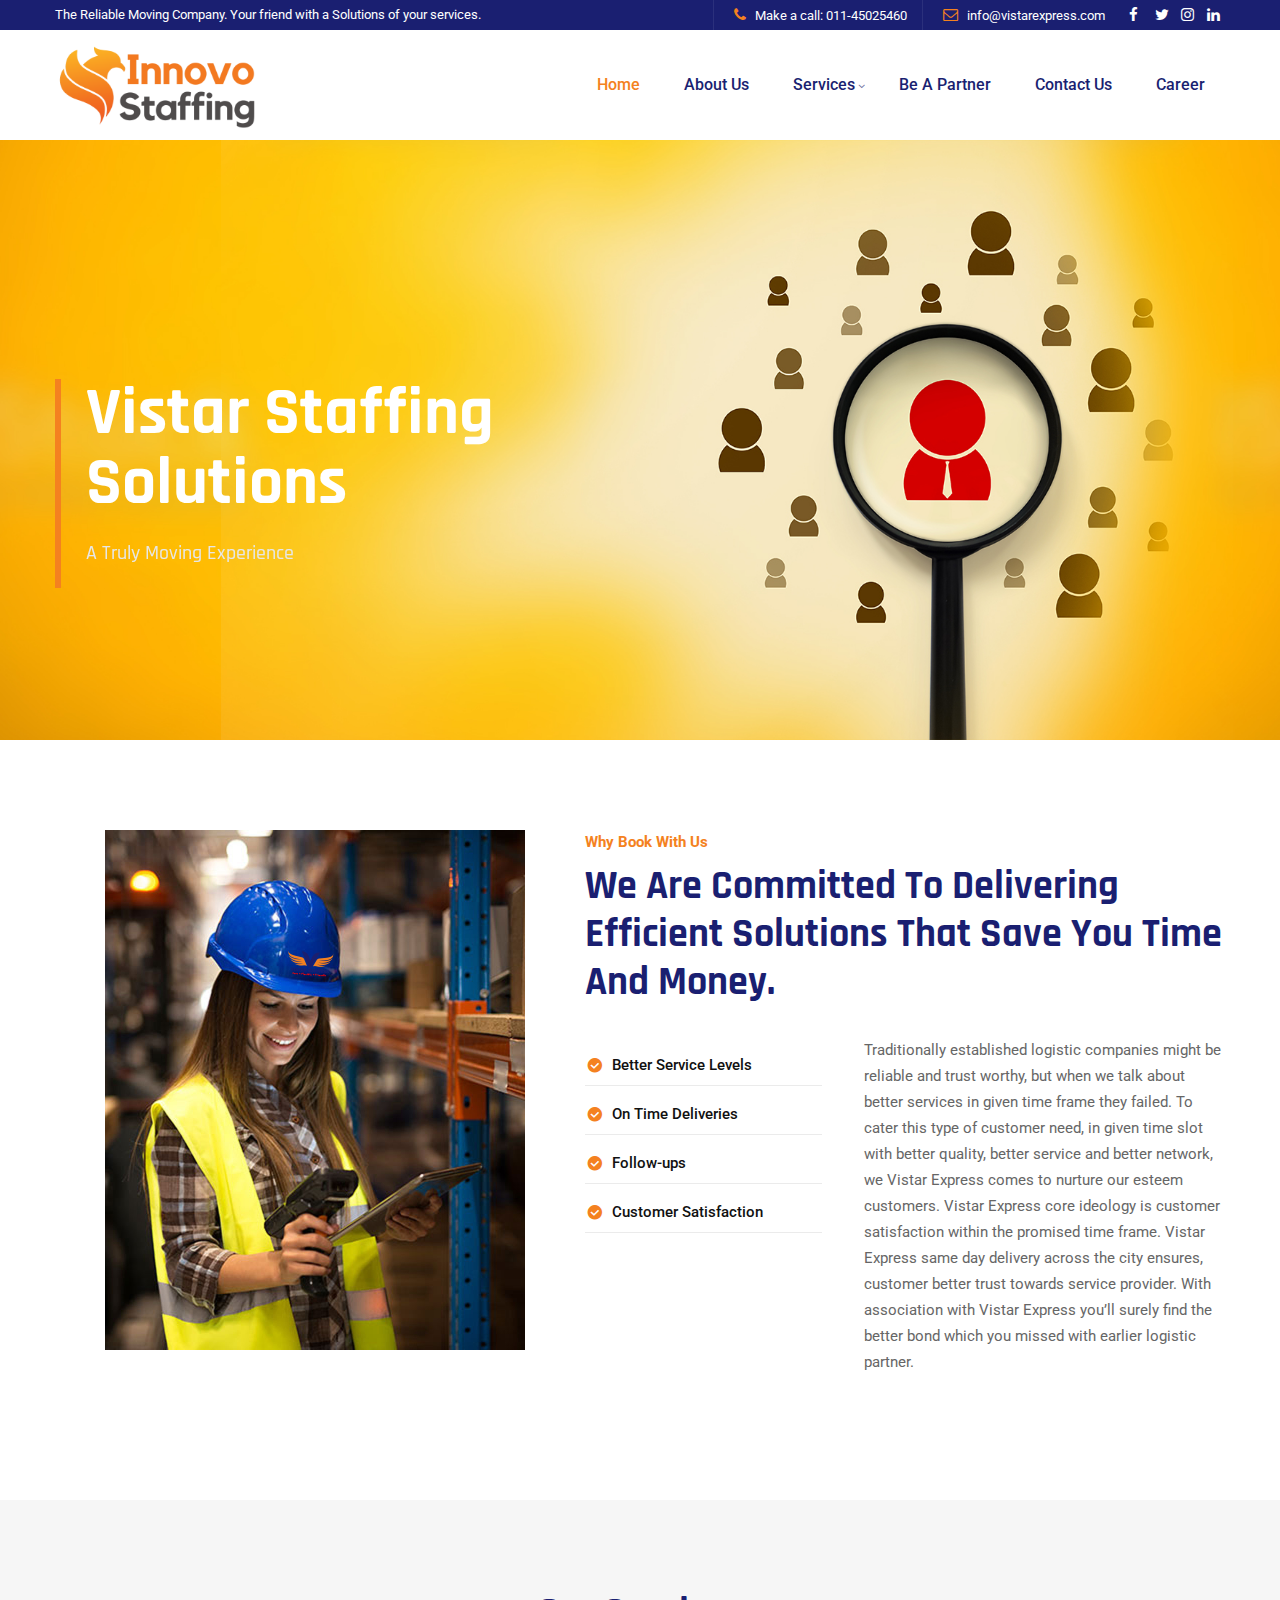
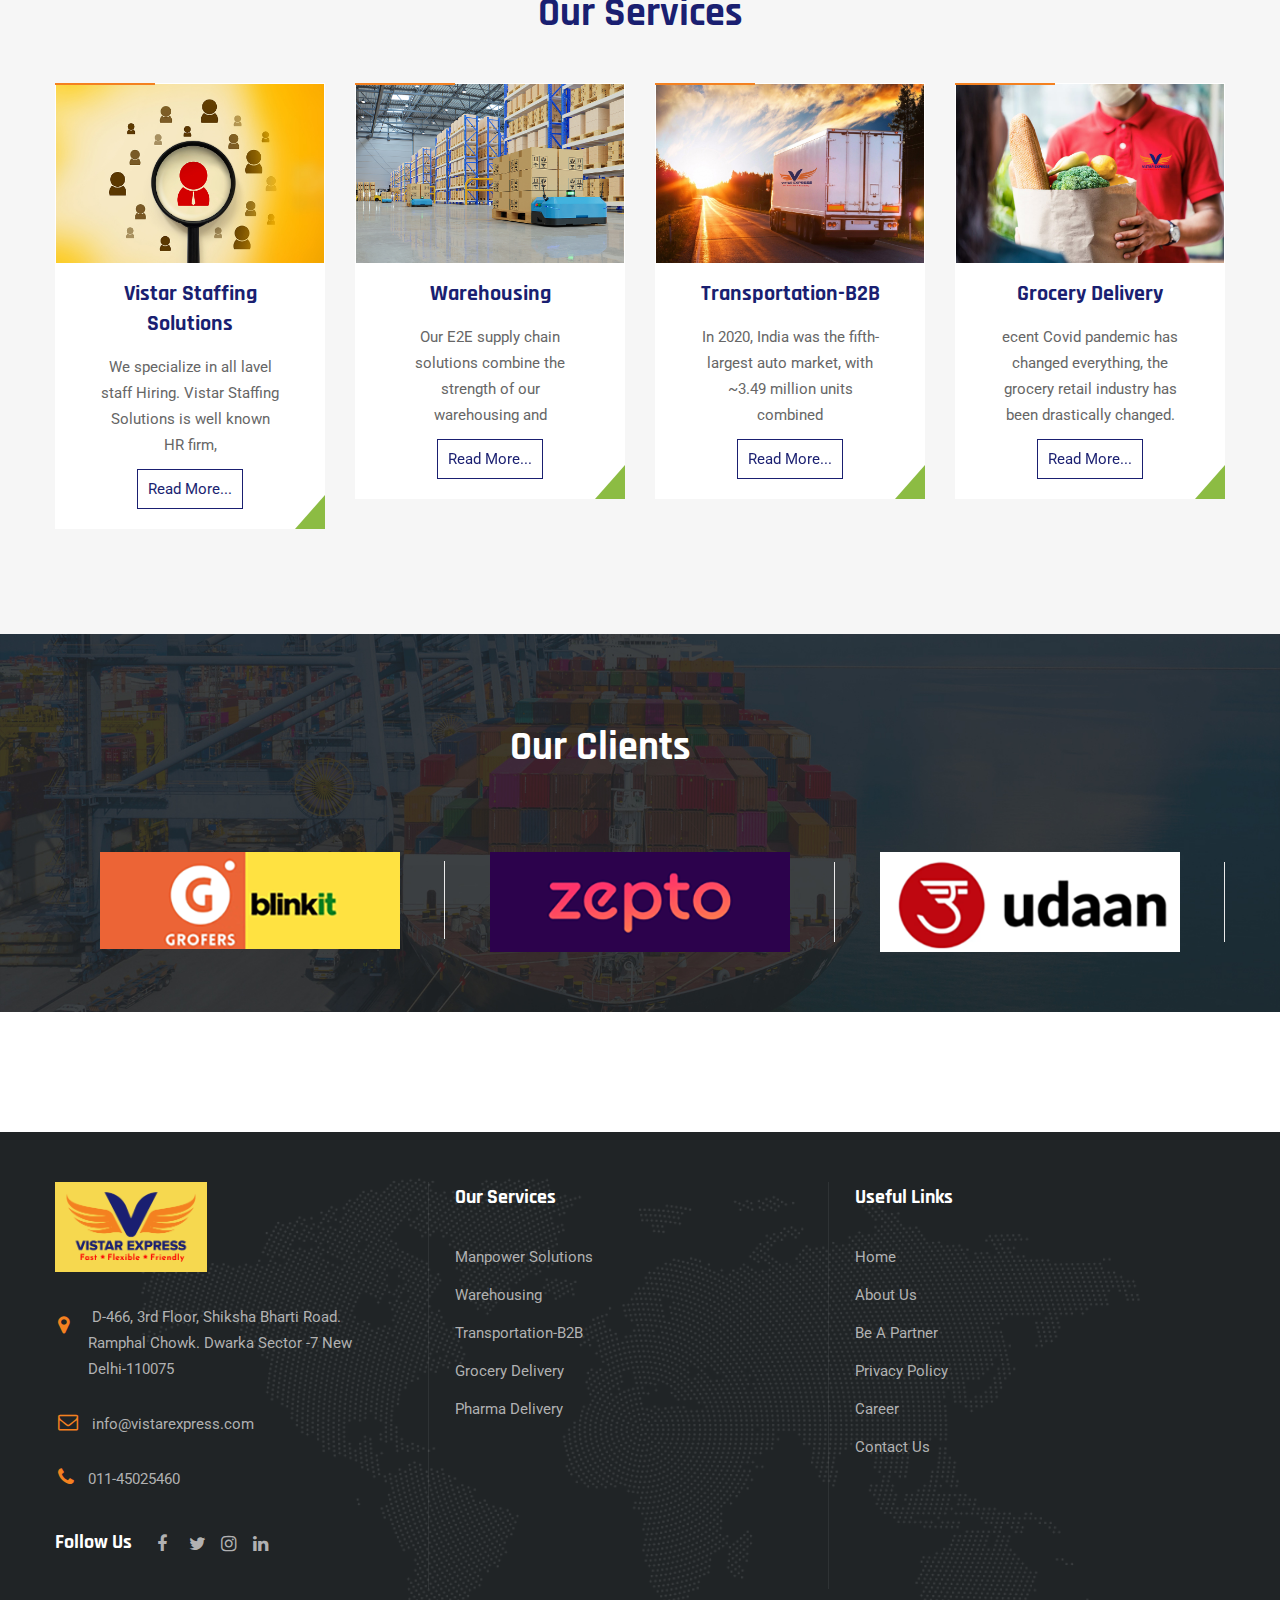
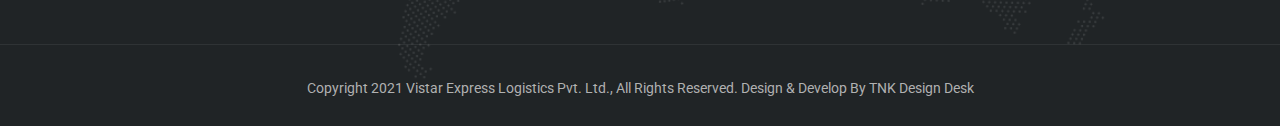
==== commit db10ebf1: "up" ====
--- a/index.html
+++ b/index.html
@@ -10,10 +10,10 @@
 		{
 			"@context": "https://schema.org",
 			"@type": "Product",
-			"name": "VistarExpress Logistics Services",
+			"name": "Innovo staffing Solutions",
 			"image": "https://www.vistarexpress.com/images/logo.png",
 			"telephone": "011-45025460",
-			"email": " info@vistarexpress.com",
+			"email": " HrSupport@innovostaffing.In",
 			"address": {
 				"@type": "PostalAddress",
 				"streetAddress": "D-466, 3rd Floor, ",
@@ -22,21 +22,21 @@
 				"addressCountry": "India",
 				"postalCode": "110075"
 			},
-			"url": "https://www.vistarexpress.com/",
+			"url": "https://princyassociates.github.io/Innovostaffing/index-2.html/",
 			"aggregateRating": {
 				"@type": "AggregateRating",
 				"ratingValue": "4.8",
 				"bestRating": "5",
 				"ratingCount": "1,039"
 			},
-			"priceRange": "Call ☎ 011-45025460 | E:  info@vistarexpress.com"
+			"priceRange": "Call ☎ 011-45025460 | E:  HrSupport@innovostaffing.In"
 		}
 		}
 	</script>
-<meta name="description" content="Vistar Express Logistics Private Limited- Managing logistics for world’s multinational companies." />
-<meta name="author" content="Vistar Express Logistics Private Limited" />
+<meta name="description" content="Innovo staffing Solutions Private Limited- Managing logistics for world’s multinational companies." />
+<meta name="author" content="Innovo staffing Solutions Private Limited" />
 <meta name="viewport" content="width=device-width, initial-scale=1, maximum-scale=1" />
-<title>Vistar Express Logistics Private Limited- Managing logistics for world’s multinational companies.</title>
+<title>Innovo staffing Solutions Private Limited- Managing logistics for world’s multinational companies.</title>
 
 <!-- favicon icon -->
 <link rel="shortcut icon" href="images/favicon.png"/>
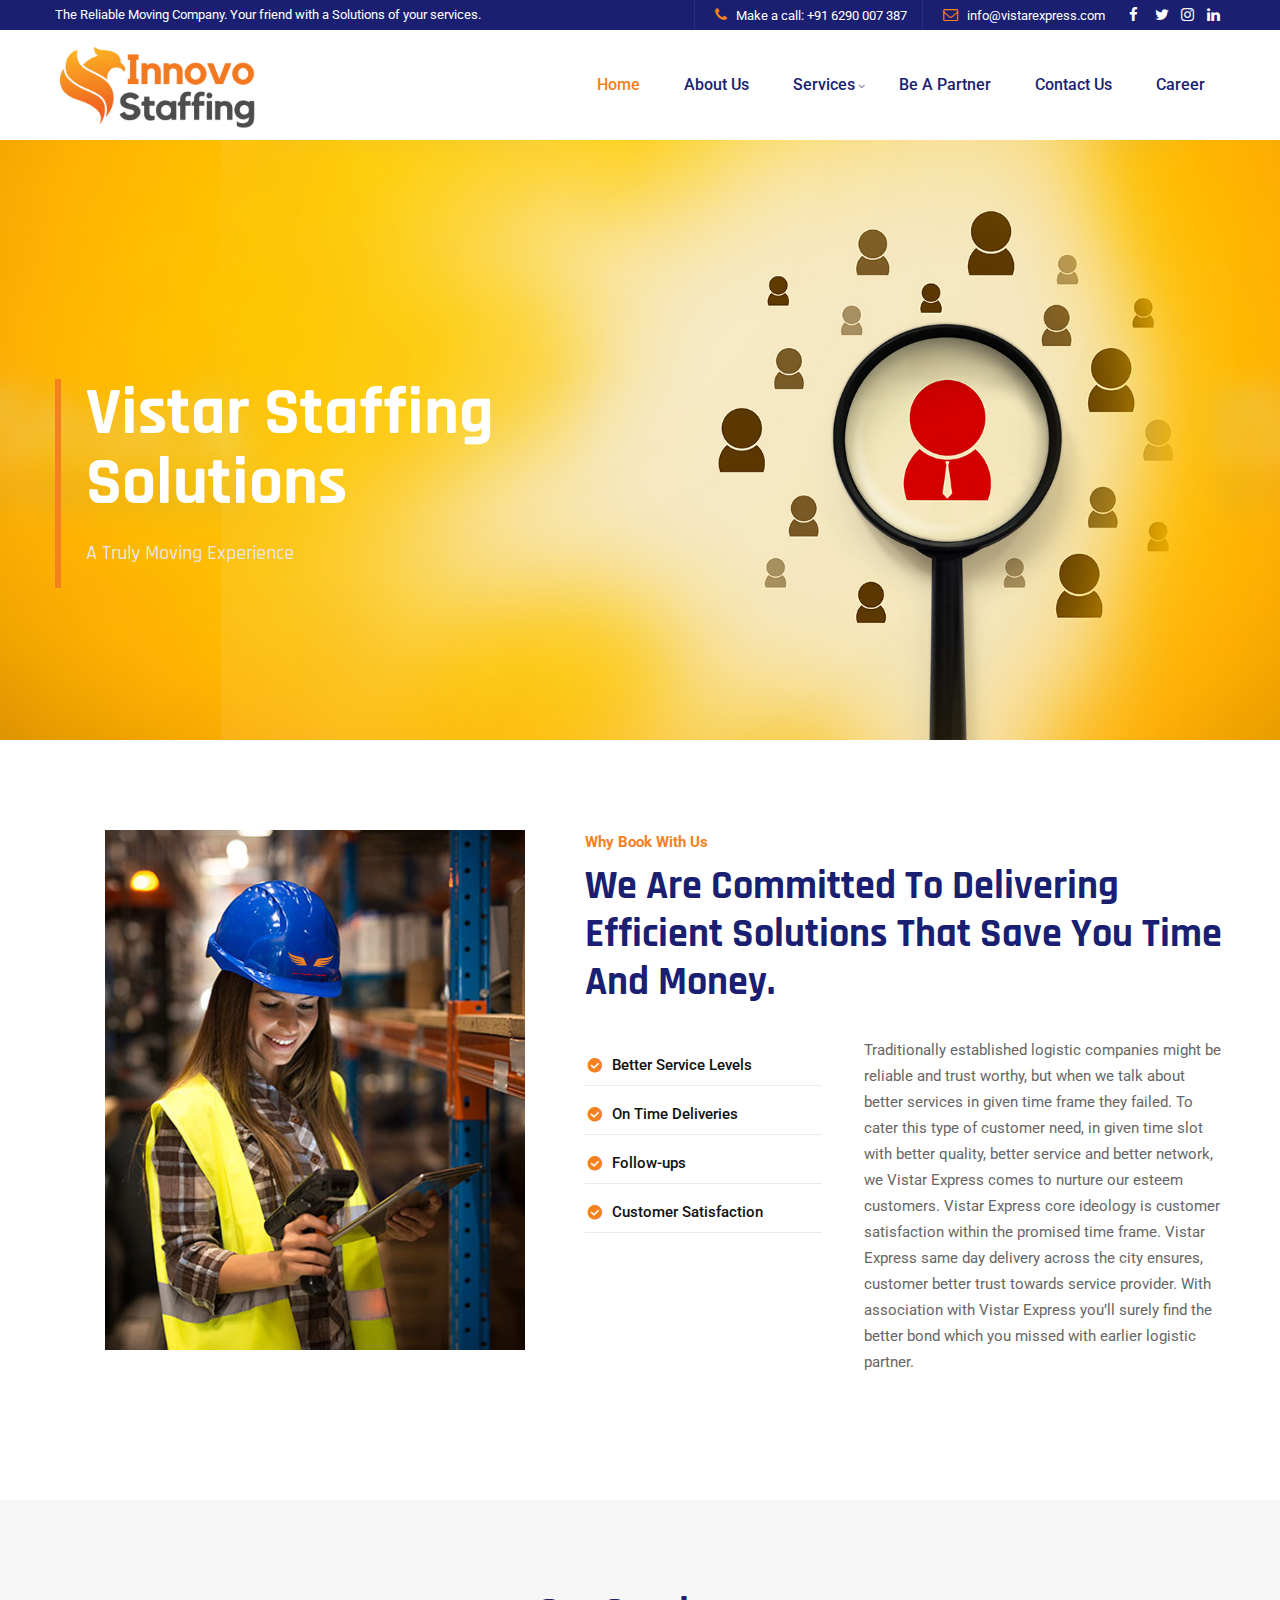
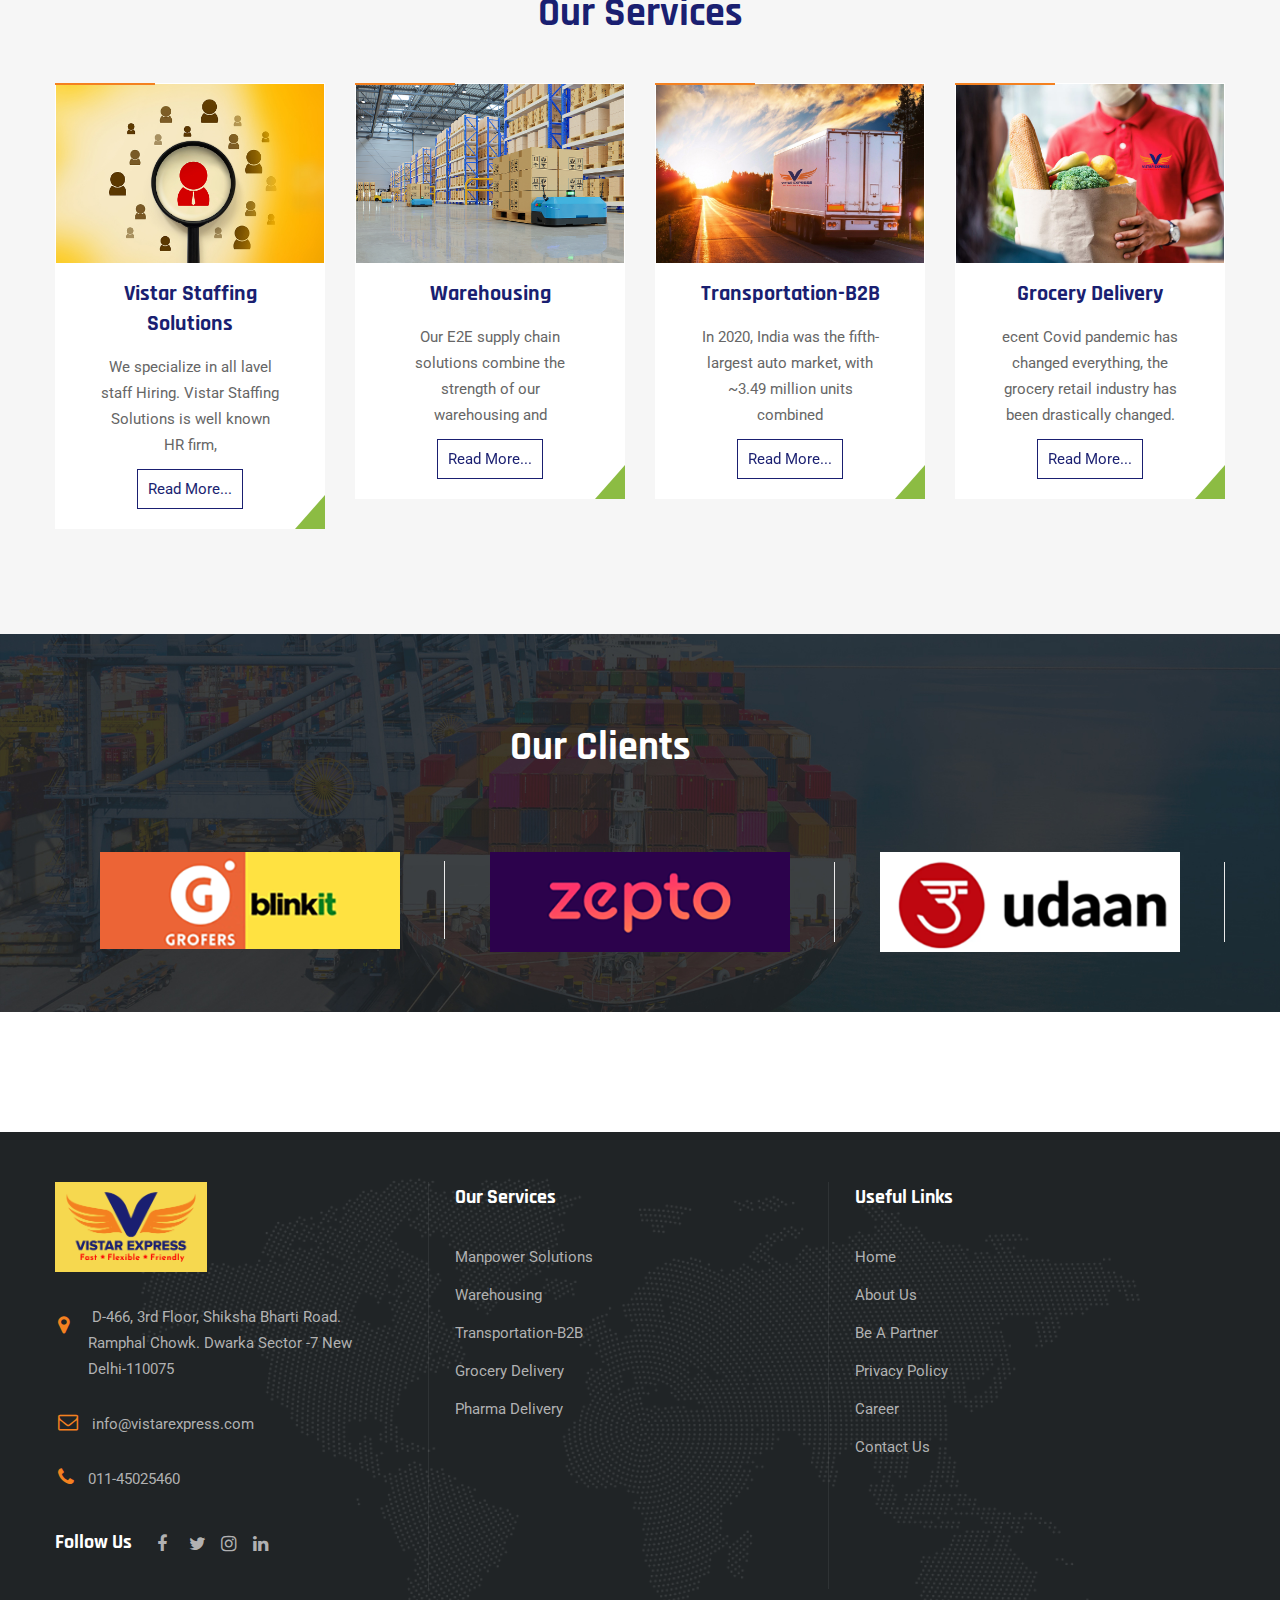
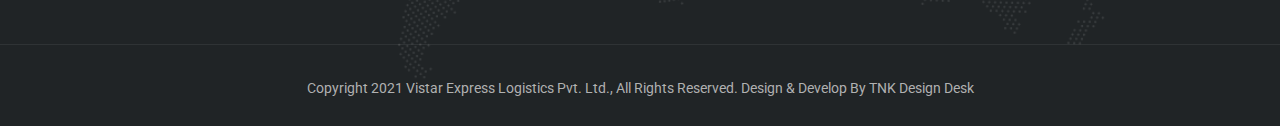
==== commit 32125570: "Update index.html" ====
--- a/index.html
+++ b/index.html
@@ -12,7 +12,7 @@
 			"@type": "Product",
 			"name": "Innovo staffing Solutions",
 			"image": "https://www.vistarexpress.com/images/logo.png",
-			"telephone": "011-45025460",
+			"telephone": "+91 6290007387",
 			"email": " HrSupport@innovostaffing.In",
 			"address": {
 				"@type": "PostalAddress",
@@ -29,7 +29,7 @@
 				"bestRating": "5",
 				"ratingCount": "1,039"
 			},
-			"priceRange": "Call ☎ 011-45025460 | E:  HrSupport@innovostaffing.In"
+			"priceRange": "Call ☎ +91 6290007387 | E:  HrSupport@innovostaffing.In"
 		}
 		}
 	</script>
@@ -97,7 +97,7 @@
           </div>
           <div class="top_bar_contact_item ml-auto">
             <div class="top_bar_icon"><i class="fa fa-phone"></i> </div>
-            Make a call:<a href="#"> 011-45025460</a> </div>
+            Make a call:<a href="#"> +91 6290 007 387</a> </div>
           <div class="top_bar_contact_item">
             <div class="top_bar_icon"><i class="fa fa-envelope-o"></i></div>
             info@vistarexpress.com </div>
@@ -691,4 +691,4 @@
 </body>
 
 <!-- Mirrored from vistarexpress.com/ by HTTrack Website Copier/3.x [XR&CO'2014], Wed, 12 Mar 2025 23:53:37 GMT -->
-</html>+</html>
